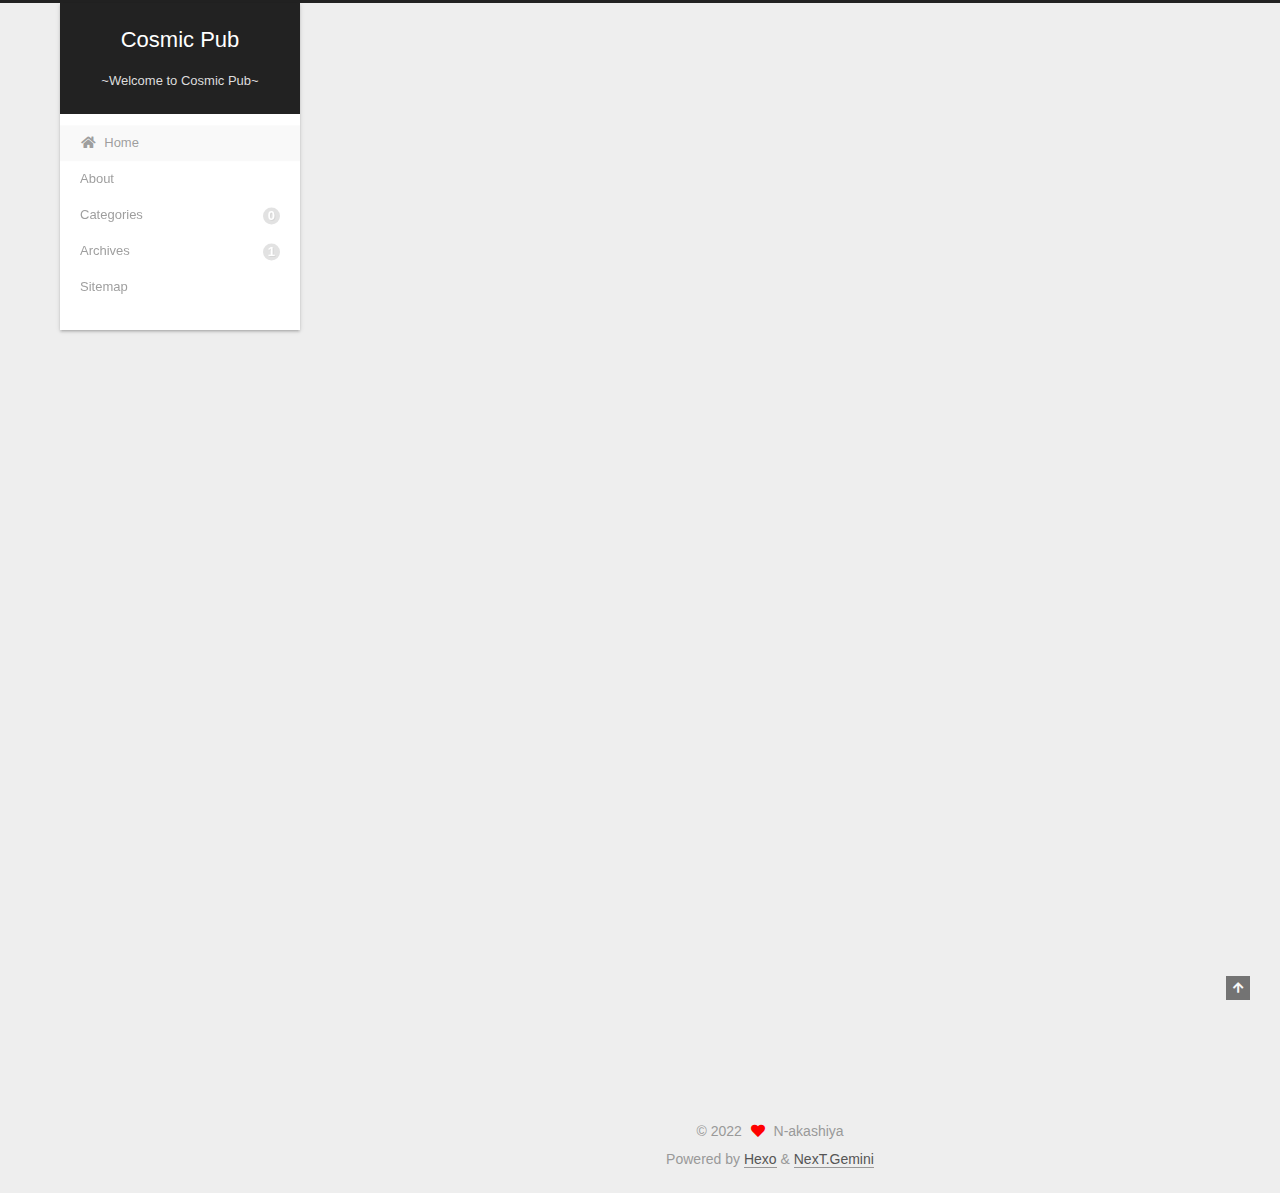
==== index.html @ 8279126f "Site updated: 2022-11-14 23:24:23" ====
<!DOCTYPE html>
<html lang="en">
<head>
  <meta charset="UTF-8">
<meta name="viewport" content="width=device-width, initial-scale=1, maximum-scale=2">
<meta name="theme-color" content="#222">
<meta name="generator" content="Hexo 6.3.0">
  <link rel="apple-touch-icon" sizes="180x180" href="/images/apple-touch-icon-next.png">
  <link rel="icon" type="image/png" sizes="32x32" href="/images/favicon-32x32-next.png">
  <link rel="icon" type="image/png" sizes="16x16" href="/images/favicon-16x16-next.png">
  <link rel="mask-icon" href="/images/logo.svg" color="#222">

<link rel="stylesheet" href="/css/main.css">


<link rel="stylesheet" href="/lib/font-awesome/css/all.min.css">

<script id="hexo-configurations">
    var NexT = window.NexT || {};
    var CONFIG = {"hostname":"example.com","root":"/","scheme":"Gemini","version":"7.8.0","exturl":false,"sidebar":{"position":"left","display":"post","padding":18,"offset":12,"onmobile":false},"copycode":{"enable":false,"show_result":false,"style":null},"back2top":{"enable":true,"sidebar":false,"scrollpercent":false},"bookmark":{"enable":false,"color":"#222","save":"auto"},"fancybox":false,"mediumzoom":false,"lazyload":false,"pangu":false,"comments":{"style":"tabs","active":null,"storage":true,"lazyload":false,"nav":null},"algolia":{"hits":{"per_page":10},"labels":{"input_placeholder":"Search for Posts","hits_empty":"We didn't find any results for the search: ${query}","hits_stats":"${hits} results found in ${time} ms"}},"localsearch":{"enable":false,"trigger":"auto","top_n_per_article":1,"unescape":false,"preload":false},"motion":{"enable":true,"async":false,"transition":{"post_block":"fadeIn","post_header":"slideDownIn","post_body":"slideDownIn","coll_header":"slideLeftIn","sidebar":"slideUpIn"}}};
  </script>

  <meta name="description" content="Keep your eyes open, even when the sun is blazing">
<meta property="og:type" content="website">
<meta property="og:title" content="Cosmic Pub">
<meta property="og:url" content="http://example.com/index.html">
<meta property="og:site_name" content="Cosmic Pub">
<meta property="og:description" content="Keep your eyes open, even when the sun is blazing">
<meta property="og:locale" content="en_US">
<meta property="article:author" content="N-akashiya">
<meta name="twitter:card" content="summary">

<link rel="canonical" href="http://example.com/">


<script id="page-configurations">
  // https://hexo.io/docs/variables.html
  CONFIG.page = {
    sidebar: "",
    isHome : true,
    isPost : false,
    lang   : 'en'
  };
</script>

  <title>Cosmic Pub</title>
  






  <noscript>
  <style>
  .use-motion .brand,
  .use-motion .menu-item,
  .sidebar-inner,
  .use-motion .post-block,
  .use-motion .pagination,
  .use-motion .comments,
  .use-motion .post-header,
  .use-motion .post-body,
  .use-motion .collection-header { opacity: initial; }

  .use-motion .site-title,
  .use-motion .site-subtitle {
    opacity: initial;
    top: initial;
  }

  .use-motion .logo-line-before i { left: initial; }
  .use-motion .logo-line-after i { right: initial; }
  </style>
</noscript>

</head>

<body itemscope itemtype="http://schema.org/WebPage">
  <div class="container use-motion">
    <div class="headband"></div>

    <header class="header" itemscope itemtype="http://schema.org/WPHeader">
      <div class="header-inner"><div class="site-brand-container">
  <div class="site-nav-toggle">
    <div class="toggle" aria-label="Toggle navigation bar">
      <span class="toggle-line toggle-line-first"></span>
      <span class="toggle-line toggle-line-middle"></span>
      <span class="toggle-line toggle-line-last"></span>
    </div>
  </div>

  <div class="site-meta">

    <a href="/" class="brand" rel="start">
      <span class="logo-line-before"><i></i></span>
      <h1 class="site-title">Cosmic Pub</h1>
      <span class="logo-line-after"><i></i></span>
    </a>
      <p class="site-subtitle" itemprop="description">~Welcome to Cosmic Pub~</p>
  </div>

  <div class="site-nav-right">
    <div class="toggle popup-trigger">
    </div>
  </div>
</div>




<nav class="site-nav">
  <ul id="menu" class="main-menu menu">
        <li class="menu-item menu-item-home">

    <a href="/" rel="section"><i class="fa fa-home fa-fw"></i>Home</a>

  </li>
        <li class="menu-item menu-item-about">

    <a href="/about/" rel="section"><i class="user fa-fw"></i>About</a>

  </li>
        <li class="menu-item menu-item-categories">

    <a href="/categories/" rel="section"><i class="th fa-fw"></i>Categories<span class="badge">0</span></a>

  </li>
        <li class="menu-item menu-item-archives">

    <a href="/archives/" rel="section"><i class="archive fa-fw"></i>Archives<span class="badge">1</span></a>

  </li>
        <li class="menu-item menu-item-sitemap">

    <a href="/sitemap.xml" rel="section"><i class="sitemap fa-fw"></i>Sitemap</a>

  </li>
  </ul>
</nav>




</div>
    </header>

    
  <div class="back-to-top">
    <i class="fa fa-arrow-up"></i>
    <span>0%</span>
  </div>


    <main class="main">
      <div class="main-inner">
        <div class="content-wrap">
          

          <div class="content index posts-expand">
            
      
  
  
  <article itemscope itemtype="http://schema.org/Article" class="post-block" lang="en">
    <link itemprop="mainEntityOfPage" href="http://example.com/2022/11/14/hello-world/">

    <span hidden itemprop="author" itemscope itemtype="http://schema.org/Person">
      <meta itemprop="image" content="/%5Cavatar.jpg">
      <meta itemprop="name" content="N-akashiya">
      <meta itemprop="description" content="Keep your eyes open, even when the sun is blazing">
    </span>

    <span hidden itemprop="publisher" itemscope itemtype="http://schema.org/Organization">
      <meta itemprop="name" content="Cosmic Pub">
    </span>
      <header class="post-header">
        <h2 class="post-title" itemprop="name headline">
          
            <a href="/2022/11/14/hello-world/" class="post-title-link" itemprop="url">Hello World</a>
        </h2>

        <div class="post-meta">
            <span class="post-meta-item">
              <span class="post-meta-item-icon">
                <i class="far fa-calendar"></i>
              </span>
              <span class="post-meta-item-text">Posted on</span>

              <time title="Created: 2022-11-14 16:41:25" itemprop="dateCreated datePublished" datetime="2022-11-14T16:41:25+08:00">2022-11-14</time>
            </span>

          

        </div>
      </header>

    
    
    
    <div class="post-body" itemprop="articleBody">

      
          <p>Welcome to <a target="_blank" rel="noopener" href="https://hexo.io/">Hexo</a>! This is your very first post. Check <a target="_blank" rel="noopener" href="https://hexo.io/docs/">documentation</a> for more info. If you get any problems when using Hexo, you can find the answer in <a target="_blank" rel="noopener" href="https://hexo.io/docs/troubleshooting.html">troubleshooting</a> or you can ask me on <a target="_blank" rel="noopener" href="https://github.com/hexojs/hexo/issues">GitHub</a>.</p>
<h2 id="Quick-Start"><a href="#Quick-Start" class="headerlink" title="Quick Start"></a>Quick Start</h2><h3 id="Create-a-new-post"><a href="#Create-a-new-post" class="headerlink" title="Create a new post"></a>Create a new post</h3><figure class="highlight bash"><table><tr><td class="gutter"><pre><span class="line">1</span><br></pre></td><td class="code"><pre><span class="line">$ hexo new <span class="string">&quot;My New Post&quot;</span></span><br></pre></td></tr></table></figure>

<p>More info: <a target="_blank" rel="noopener" href="https://hexo.io/docs/writing.html">Writing</a></p>
<h3 id="Run-server"><a href="#Run-server" class="headerlink" title="Run server"></a>Run server</h3><figure class="highlight bash"><table><tr><td class="gutter"><pre><span class="line">1</span><br></pre></td><td class="code"><pre><span class="line">$ hexo server</span><br></pre></td></tr></table></figure>

<p>More info: <a target="_blank" rel="noopener" href="https://hexo.io/docs/server.html">Server</a></p>
<h3 id="Generate-static-files"><a href="#Generate-static-files" class="headerlink" title="Generate static files"></a>Generate static files</h3><figure class="highlight bash"><table><tr><td class="gutter"><pre><span class="line">1</span><br></pre></td><td class="code"><pre><span class="line">$ hexo generate</span><br></pre></td></tr></table></figure>

<p>More info: <a target="_blank" rel="noopener" href="https://hexo.io/docs/generating.html">Generating</a></p>
<h3 id="Deploy-to-remote-sites"><a href="#Deploy-to-remote-sites" class="headerlink" title="Deploy to remote sites"></a>Deploy to remote sites</h3><figure class="highlight bash"><table><tr><td class="gutter"><pre><span class="line">1</span><br></pre></td><td class="code"><pre><span class="line">$ hexo deploy</span><br></pre></td></tr></table></figure>

<p>More info: <a target="_blank" rel="noopener" href="https://hexo.io/docs/one-command-deployment.html">Deployment</a></p>

      
    </div>

    
    
    
      <footer class="post-footer">
        <div class="post-eof"></div>
      </footer>
  </article>
  
  
  


  



          </div>
          

<script>
  window.addEventListener('tabs:register', () => {
    let { activeClass } = CONFIG.comments;
    if (CONFIG.comments.storage) {
      activeClass = localStorage.getItem('comments_active') || activeClass;
    }
    if (activeClass) {
      let activeTab = document.querySelector(`a[href="#comment-${activeClass}"]`);
      if (activeTab) {
        activeTab.click();
      }
    }
  });
  if (CONFIG.comments.storage) {
    window.addEventListener('tabs:click', event => {
      if (!event.target.matches('.tabs-comment .tab-content .tab-pane')) return;
      let commentClass = event.target.classList[1];
      localStorage.setItem('comments_active', commentClass);
    });
  }
</script>

        </div>
          
  
  <div class="toggle sidebar-toggle">
    <span class="toggle-line toggle-line-first"></span>
    <span class="toggle-line toggle-line-middle"></span>
    <span class="toggle-line toggle-line-last"></span>
  </div>

  <aside class="sidebar">
    <div class="sidebar-inner">

      <ul class="sidebar-nav motion-element">
        <li class="sidebar-nav-toc">
          Table of Contents
        </li>
        <li class="sidebar-nav-overview">
          Overview
        </li>
      </ul>

      <!--noindex-->
      <div class="post-toc-wrap sidebar-panel">
      </div>
      <!--/noindex-->

      <div class="site-overview-wrap sidebar-panel">
        <div class="site-author motion-element" itemprop="author" itemscope itemtype="http://schema.org/Person">
    <img class="site-author-image" itemprop="image" alt="N-akashiya"
      src="/%5Cavatar.jpg">
  <p class="site-author-name" itemprop="name">N-akashiya</p>
  <div class="site-description" itemprop="description">Keep your eyes open, even when the sun is blazing</div>
</div>
<div class="site-state-wrap motion-element">
  <nav class="site-state">
      <div class="site-state-item site-state-posts">
          <a href="/archives/">
        
          <span class="site-state-item-count">1</span>
          <span class="site-state-item-name">posts</span>
        </a>
      </div>
  </nav>
</div>



      </div>

    </div>
  </aside>
  <div id="sidebar-dimmer"></div>


      </div>
    </main>

    <footer class="footer">
      <div class="footer-inner">
        

        

<div class="copyright">
  
  &copy; 
  <span itemprop="copyrightYear">2022</span>
  <span class="with-love">
    <i class="fa fa-heart"></i>
  </span>
  <span class="author" itemprop="copyrightHolder">N-akashiya</span>
</div>
  <div class="powered-by">Powered by <a href="https://hexo.io/" class="theme-link" rel="noopener" target="_blank">Hexo</a> & <a href="https://theme-next.org/" class="theme-link" rel="noopener" target="_blank">NexT.Gemini</a>
  </div>

        








      </div>
    </footer>
  </div>

  
  <script src="/lib/anime.min.js"></script>
  <script src="/lib/velocity/velocity.min.js"></script>
  <script src="/lib/velocity/velocity.ui.min.js"></script>

<script src="/js/utils.js"></script>

<script src="/js/motion.js"></script>


<script src="/js/schemes/pisces.js"></script>


<script src="/js/next-boot.js"></script>




  















  

  

</body>
</html>
---- css/main.css ----
:root {
  --body-bg-color: #eee;
  --content-bg-color: #fff;
  --card-bg-color: #f5f5f5;
  --text-color: #555;
  --blockquote-color: #666;
  --link-color: #555;
  --link-hover-color: #222;
  --brand-color: #fff;
  --brand-hover-color: #fff;
  --table-row-odd-bg-color: #f9f9f9;
  --table-row-hover-bg-color: #f5f5f5;
  --menu-item-bg-color: #f5f5f5;
  --btn-default-bg: #fff;
  --btn-default-color: #555;
  --btn-default-border-color: #555;
  --btn-default-hover-bg: #222;
  --btn-default-hover-color: #fff;
  --btn-default-hover-border-color: #222;
}
html {
  line-height: 1.15; /* 1 */
  -webkit-text-size-adjust: 100%; /* 2 */
}
body {
  margin: 0;
}
main {
  display: block;
}
h1 {
  font-size: 2em;
  margin: 0.67em 0;
}
hr {
  box-sizing: content-box; /* 1 */
  height: 0; /* 1 */
  overflow: visible; /* 2 */
}
pre {
  font-family: monospace, monospace; /* 1 */
  font-size: 1em; /* 2 */
}
a {
  background: transparent;
}
abbr[title] {
  border-bottom: none; /* 1 */
  text-decoration: underline; /* 2 */
  text-decoration: underline dotted; /* 2 */
}
b,
strong {
  font-weight: bolder;
}
code,
kbd,
samp {
  font-family: monospace, monospace; /* 1 */
  font-size: 1em; /* 2 */
}
small {
  font-size: 80%;
}
sub,
sup {
  font-size: 75%;
  line-height: 0;
  position: relative;
  vertical-align: baseline;
}
sub {
  bottom: -0.25em;
}
sup {
  top: -0.5em;
}
img {
  border-style: none;
}
button,
input,
optgroup,
select,
textarea {
  font-family: inherit; /* 1 */
  font-size: 100%; /* 1 */
  line-height: 1.15; /* 1 */
  margin: 0; /* 2 */
}
button,
input {
/* 1 */
  overflow: visible;
}
button,
select {
/* 1 */
  text-transform: none;
}
button,
[type='button'],
[type='reset'],
[type='submit'] {
  -webkit-appearance: button;
}
button::-moz-focus-inner,
[type='button']::-moz-focus-inner,
[type='reset']::-moz-focus-inner,
[type='submit']::-moz-focus-inner {
  border-style: none;
  padding: 0;
}
button:-moz-focusring,
[type='button']:-moz-focusring,
[type='reset']:-moz-focusring,
[type='submit']:-moz-focusring {
  outline: 1px dotted ButtonText;
}
fieldset {
  padding: 0.35em 0.75em 0.625em;
}
legend {
  box-sizing: border-box; /* 1 */
  color: inherit; /* 2 */
  display: table; /* 1 */
  max-width: 100%; /* 1 */
  padding: 0; /* 3 */
  white-space: normal; /* 1 */
}
progress {
  vertical-align: baseline;
}
textarea {
  overflow: auto;
}
[type='checkbox'],
[type='radio'] {
  box-sizing: border-box; /* 1 */
  padding: 0; /* 2 */
}
[type='number']::-webkit-inner-spin-button,
[type='number']::-webkit-outer-spin-button {
  height: auto;
}
[type='search'] {
  outline-offset: -2px; /* 2 */
  -webkit-appearance: textfield; /* 1 */
}
[type='search']::-webkit-search-decoration {
  -webkit-appearance: none;
}
::-webkit-file-upload-button {
  font: inherit; /* 2 */
  -webkit-appearance: button; /* 1 */
}
details {
  display: block;
}
summary {
  display: list-item;
}
template {
  display: none;
}
[hidden] {
  display: none;
}
::selection {
  background: #262a30;
  color: #eee;
}
html,
body {
  height: 100%;
}
body {
  background: var(--body-bg-color);
  color: var(--text-color);
  font-family: 'Lato', "PingFang SC", "Microsoft YaHei", sans-serif;
  font-size: 1em;
  line-height: 2;
}
@media (max-width: 991px) {
  body {
    padding-left: 0 !important;
    padding-right: 0 !important;
  }
}
h1,
h2,
h3,
h4,
h5,
h6 {
  font-family: 'Lato', "PingFang SC", "Microsoft YaHei", sans-serif;
  font-weight: bold;
  line-height: 1.5;
  margin: 20px 0 15px;
}
h1 {
  font-size: 1.5em;
}
h2 {
  font-size: 1.375em;
}
h3 {
  font-size: 1.25em;
}
h4 {
  font-size: 1.125em;
}
h5 {
  font-size: 1em;
}
h6 {
  font-size: 0.875em;
}
p {
  margin: 0 0 20px 0;
}
a,
span.exturl {
  border-bottom: 1px solid #999;
  color: var(--link-color);
  outline: 0;
  text-decoration: none;
  overflow-wrap: break-word;
  word-wrap: break-word;
  cursor: pointer;
}
a:hover,
span.exturl:hover {
  border-bottom-color: var(--link-hover-color);
  color: var(--link-hover-color);
}
iframe,
img,
video {
  display: block;
  margin-left: auto;
  margin-right: auto;
  max-width: 100%;
}
hr {
  background-image: repeating-linear-gradient(-45deg, #ddd, #ddd 4px, transparent 4px, transparent 8px);
  border: 0;
  height: 3px;
  margin: 40px 0;
}
blockquote {
  border-left: 4px solid #ddd;
  color: var(--blockquote-color);
  margin: 0;
  padding: 0 15px;
}
blockquote cite::before {
  content: '-';
  padding: 0 5px;
}
dt {
  font-weight: bold;
}
dd {
  margin: 0;
  padding: 0;
}
kbd {
  background-color: #f5f5f5;
  background-image: linear-gradient(#eee, #fff, #eee);
  border: 1px solid #ccc;
  border-radius: 0.2em;
  box-shadow: 0.1em 0.1em 0.2em rgba(0,0,0,0.1);
  color: #555;
  font-family: inherit;
  padding: 0.1em 0.3em;
  white-space: nowrap;
}
.table-container {
  overflow: auto;
}
table {
  border-collapse: collapse;
  border-spacing: 0;
  font-size: 0.875em;
  margin: 0 0 20px 0;
  width: 100%;
}
tbody tr:nth-of-type(odd) {
  background: var(--table-row-odd-bg-color);
}
tbody tr:hover {
  background: var(--table-row-hover-bg-color);
}
caption,
th,
td {
  font-weight: normal;
  padding: 8px;
  vertical-align: middle;
}
th,
td {
  border: 1px solid #ddd;
  border-bottom: 3px solid #ddd;
}
th {
  font-weight: 700;
  padding-bottom: 10px;
}
td {
  border-bottom-width: 1px;
}
.btn {
  background: var(--btn-default-bg);
  border: 2px solid var(--btn-default-border-color);
  border-radius: 2px;
  color: var(--btn-default-color);
  display: inline-block;
  font-size: 0.875em;
  line-height: 2;
  padding: 0 20px;
  text-decoration: none;
  transition-property: background-color;
  transition-delay: 0s;
  transition-duration: 0.2s;
  transition-timing-function: ease-in-out;
}
.btn:hover {
  background: var(--btn-default-hover-bg);
  border-color: var(--btn-default-hover-border-color);
  color: var(--btn-default-hover-color);
}
.btn + .btn {
  margin: 0 0 8px 8px;
}
.btn .fa-fw {
  text-align: left;
  width: 1.285714285714286em;
}
.toggle {
  line-height: 0;
}
.toggle .toggle-line {
  background: #fff;
  display: inline-block;
  height: 2px;
  left: 0;
  position: relative;
  top: 0;
  transition: all 0.4s;
  vertical-align: top;
  width: 100%;
}
.toggle .toggle-line:not(:first-child) {
  margin-top: 3px;
}
.toggle.toggle-arrow .toggle-line-first {
  left: 50%;
  top: 2px;
  transform: rotate(45deg);
  width: 50%;
}
.toggle.toggle-arrow .toggle-line-middle {
  left: 2px;
  width: 90%;
}
.toggle.toggle-arrow .toggle-line-last {
  left: 50%;
  top: -2px;
  transform: rotate(-45deg);
  width: 50%;
}
.toggle.toggle-close .toggle-line-first {
  transform: rotate(-45deg);
  top: 5px;
}
.toggle.toggle-close .toggle-line-middle {
  opacity: 0;
}
.toggle.toggle-close .toggle-line-last {
  transform: rotate(45deg);
  top: -5px;
}
.highlight,
pre {
  background: #f7f7f7;
  color: #4d4d4c;
  line-height: 1.6;
  margin: 0 auto 20px;
}
pre,
code {
  font-family: consolas, Menlo, monospace, "PingFang SC", "Microsoft YaHei";
}
code {
  background: #eee;
  border-radius: 3px;
  color: #555;
  padding: 2px 4px;
  overflow-wrap: break-word;
  word-wrap: break-word;
}
.highlight *::selection {
  background: #d6d6d6;
}
.highlight pre {
  border: 0;
  margin: 0;
  padding: 10px 0;
}
.highlight table {
  border: 0;
  margin: 0;
  width: auto;
}
.highlight td {
  border: 0;
  padding: 0;
}
.highlight figcaption {
  background: #eff2f3;
  color: #4d4d4c;
  display: flex;
  font-size: 0.875em;
  justify-content: space-between;
  line-height: 1.2;
  padding: 0.5em;
}
.highlight figcaption a {
  color: #4d4d4c;
}
.highlight figcaption a:hover {
  border-bottom-color: #4d4d4c;
}
.highlight .gutter {
  -moz-user-select: none;
  -ms-user-select: none;
  -webkit-user-select: none;
  user-select: none;
}
.highlight .gutter pre {
  background: #eff2f3;
  color: #869194;
  padding-left: 10px;
  padding-right: 10px;
  text-align: right;
}
.highlight .code pre {
  background: #f7f7f7;
  padding-left: 10px;
  width: 100%;
}
.gist table {
  width: auto;
}
.gist table td {
  border: 0;
}
pre {
  overflow: auto;
  padding: 10px;
}
pre code {
  background: none;
  color: #4d4d4c;
  font-size: 0.875em;
  padding: 0;
  text-shadow: none;
}
pre .deletion {
  background: #fdd;
}
pre .addition {
  background: #dfd;
}
pre .meta {
  color: #eab700;
  -moz-user-select: none;
  -ms-user-select: none;
  -webkit-user-select: none;
  user-select: none;
}
pre .comment {
  color: #8e908c;
}
pre .variable,
pre .attribute,
pre .tag,
pre .name,
pre .regexp,
pre .ruby .constant,
pre .xml .tag .title,
pre .xml .pi,
pre .xml .doctype,
pre .html .doctype,
pre .css .id,
pre .css .class,
pre .css .pseudo {
  color: #c82829;
}
pre .number,
pre .preprocessor,
pre .built_in,
pre .builtin-name,
pre .literal,
pre .params,
pre .constant,
pre .command {
  color: #f5871f;
}
pre .ruby .class .title,
pre .css .rules .attribute,
pre .string,
pre .symbol,
pre .value,
pre .inheritance,
pre .header,
pre .ruby .symbol,
pre .xml .cdata,
pre .special,
pre .formula {
  color: #718c00;
}
pre .title,
pre .css .hexcolor {
  color: #3e999f;
}
pre .function,
pre .python .decorator,
pre .python .title,
pre .ruby .function .title,
pre .ruby .title .keyword,
pre .perl .sub,
pre .javascript .title,
pre .coffeescript .title {
  color: #4271ae;
}
pre .keyword,
pre .javascript .function {
  color: #8959a8;
}
.blockquote-center {
  border-left: none;
  margin: 40px 0;
  padding: 0;
  position: relative;
  text-align: center;
}
.blockquote-center .fa {
  display: block;
  opacity: 0.6;
  position: absolute;
  width: 100%;
}
.blockquote-center .fa-quote-left {
  border-top: 1px solid #ccc;
  text-align: left;
  top: -20px;
}
.blockquote-center .fa-quote-right {
  border-bottom: 1px solid #ccc;
  text-align: right;
  bottom: -20px;
}
.blockquote-center p,
.blockquote-center div {
  text-align: center;
}
.post-body .group-picture img {
  margin: 0 auto;
  padding: 0 3px;
}
.group-picture-row {
  margin-bottom: 6px;
  overflow: hidden;
}
.group-picture-column {
  float: left;
  margin-bottom: 10px;
}
.post-body .label {
  color: #555;
  display: inline;
  padding: 0 2px;
}
.post-body .label.default {
  background: #f0f0f0;
}
.post-body .label.primary {
  background: #efe6f7;
}
.post-body .label.info {
  background: #e5f2f8;
}
.post-body .label.success {
  background: #e7f4e9;
}
.post-body .label.warning {
  background: #fcf6e1;
}
.post-body .label.danger {
  background: #fae8eb;
}
.post-body .tabs {
  margin-bottom: 20px;
}
.post-body .tabs,
.tabs-comment {
  display: block;
  padding-top: 10px;
  position: relative;
}
.post-body .tabs ul.nav-tabs,
.tabs-comment ul.nav-tabs {
  display: flex;
  flex-wrap: wrap;
  margin: 0;
  margin-bottom: -1px;
  padding: 0;
}
@media (max-width: 413px) {
  .post-body .tabs ul.nav-tabs,
  .tabs-comment ul.nav-tabs {
    display: block;
    margin-bottom: 5px;
  }
}
.post-body .tabs ul.nav-tabs li.tab,
.tabs-comment ul.nav-tabs li.tab {
  border-bottom: 1px solid #ddd;
  border-left: 1px solid transparent;
  border-right: 1px solid transparent;
  border-top: 3px solid transparent;
  flex-grow: 1;
  list-style-type: none;
  border-radius: 0 0 0 0;
}
@media (max-width: 413px) {
  .post-body .tabs ul.nav-tabs li.tab,
  .tabs-comment ul.nav-tabs li.tab {
    border-bottom: 1px solid transparent;
    border-left: 3px solid transparent;
    border-right: 1px solid transparent;
    border-top: 1px solid transparent;
  }
}
@media (max-width: 413px) {
  .post-body .tabs ul.nav-tabs li.tab,
  .tabs-comment ul.nav-tabs li.tab {
    border-radius: 0;
  }
}
.post-body .tabs ul.nav-tabs li.tab a,
.tabs-comment ul.nav-tabs li.tab a {
  border-bottom: initial;
  display: block;
  line-height: 1.8;
  outline: 0;
  padding: 0.25em 0.75em;
  text-align: center;
  transition-delay: 0s;
  transition-duration: 0.2s;
  transition-timing-function: ease-out;
}
.post-body .tabs ul.nav-tabs li.tab a i,
.tabs-comment ul.nav-tabs li.tab a i {
  width: 1.285714285714286em;
}
.post-body .tabs ul.nav-tabs li.tab.active,
.tabs-comment ul.nav-tabs li.tab.active {
  border-bottom: 1px solid transparent;
  border-left: 1px solid #ddd;
  border-right: 1px solid #ddd;
  border-top: 3px solid #fc6423;
}
@media (max-width: 413px) {
  .post-body .tabs ul.nav-tabs li.tab.active,
  .tabs-comment ul.nav-tabs li.tab.active {
    border-bottom: 1px solid #ddd;
    border-left: 3px solid #fc6423;
    border-right: 1px solid #ddd;
    border-top: 1px solid #ddd;
  }
}
.post-body .tabs ul.nav-tabs li.tab.active a,
.tabs-comment ul.nav-tabs li.tab.active a {
  color: var(--link-color);
  cursor: default;
}
.post-body .tabs .tab-content .tab-pane,
.tabs-comment .tab-content .tab-pane {
  border: 1px solid #ddd;
  border-top: 0;
  padding: 20px 20px 0 20px;
  border-radius: 0;
}
.post-body .tabs .tab-content .tab-pane:not(.active),
.tabs-comment .tab-content .tab-pane:not(.active) {
  display: none;
}
.post-body .tabs .tab-content .tab-pane.active,
.tabs-comment .tab-content .tab-pane.active {
  display: block;
}
.post-body .tabs .tab-content .tab-pane.active:nth-of-type(1),
.tabs-comment .tab-content .tab-pane.active:nth-of-type(1) {
  border-radius: 0 0 0 0;
}
@media (max-width: 413px) {
  .post-body .tabs .tab-content .tab-pane.active:nth-of-type(1),
  .tabs-comment .tab-content .tab-pane.active:nth-of-type(1) {
    border-radius: 0;
  }
}
.post-body .note {
  border-radius: 3px;
  margin-bottom: 20px;
  padding: 1em;
  position: relative;
  border: 1px solid #eee;
  border-left-width: 5px;
}
.post-body .note h2,
.post-body .note h3,
.post-body .note h4,
.post-body .note h5,
.post-body .note h6 {
  margin-top: 0;
  border-bottom: initial;
  margin-bottom: 0;
  padding-top: 0;
}
.post-body .note p:first-child,
.post-body .note ul:first-child,
.post-body .note ol:first-child,
.post-body .note table:first-child,
.post-body .note pre:first-child,
.post-body .note blockquote:first-child,
.post-body .note img:first-child {
  margin-top: 0;
}
.post-body .note p:last-child,
.post-body .note ul:last-child,
.post-body .note ol:last-child,
.post-body .note table:last-child,
.post-body .note pre:last-child,
.post-body .note blockquote:last-child,
.post-body .note img:last-child {
  margin-bottom: 0;
}
.post-body .note.default {
  border-left-color: #777;
}
.post-body .note.default h2,
.post-body .note.default h3,
.post-body .note.default h4,
.post-body .note.default h5,
.post-body .note.default h6 {
  color: #777;
}
.post-body .note.primary {
  border-left-color: #6f42c1;
}
.post-body .note.primary h2,
.post-body .note.primary h3,
.post-body .note.primary h4,
.post-body .note.primary h5,
.post-body .note.primary h6 {
  color: #6f42c1;
}
.post-body .note.info {
  border-left-color: #428bca;
}
.post-body .note.info h2,
.post-body .note.info h3,
.post-body .note.info h4,
.post-body .note.info h5,
.post-body .note.info h6 {
  color: #428bca;
}
.post-body .note.success {
  border-left-color: #5cb85c;
}
.post-body .note.success h2,
.post-body .note.success h3,
.post-body .note.success h4,
.post-body .note.success h5,
.post-body .note.success h6 {
  color: #5cb85c;
}
.post-body .note.warning {
  border-left-color: #f0ad4e;
}
.post-body .note.warning h2,
.post-body .note.warning h3,
.post-body .note.warning h4,
.post-body .note.warning h5,
.post-body .note.warning h6 {
  color: #f0ad4e;
}
.post-body .note.danger {
  border-left-color: #d9534f;
}
.post-body .note.danger h2,
.post-body .note.danger h3,
.post-body .note.danger h4,
.post-body .note.danger h5,
.post-body .note.danger h6 {
  color: #d9534f;
}
.pagination .prev,
.pagination .next,
.pagination .page-number,
.pagination .space {
  display: inline-block;
  margin: 0 10px;
  padding: 0 11px;
  position: relative;
  top: -1px;
}
@media (max-width: 767px) {
  .pagination .prev,
  .pagination .next,
  .pagination .page-number,
  .pagination .space {
    margin: 0 5px;
  }
}
.pagination {
  border-top: 1px solid #eee;
  margin: 120px 0 0;
  text-align: center;
}
.pagination .prev,
.pagination .next,
.pagination .page-number {
  border-bottom: 0;
  border-top: 1px solid #eee;
  transition-property: border-color;
  transition-delay: 0s;
  transition-duration: 0.2s;
  transition-timing-function: ease-in-out;
}
.pagination .prev:hover,
.pagination .next:hover,
.pagination .page-number:hover {
  border-top-color: #222;
}
.pagination .space {
  margin: 0;
  padding: 0;
}
.pagination .prev {
  margin-left: 0;
}
.pagination .next {
  margin-right: 0;
}
.pagination .page-number.current {
  background: #ccc;
  border-top-color: #ccc;
  color: #fff;
}
@media (max-width: 767px) {
  .pagination {
    border-top: none;
  }
  .pagination .prev,
  .pagination .next,
  .pagination .page-number {
    border-bottom: 1px solid #eee;
    border-top: 0;
    margin-bottom: 10px;
    padding: 0 10px;
  }
  .pagination .prev:hover,
  .pagination .next:hover,
  .pagination .page-number:hover {
    border-bottom-color: #222;
  }
}
.comments {
  margin-top: 60px;
  overflow: hidden;
}
.comment-button-group {
  display: flex;
  flex-wrap: wrap-reverse;
  justify-content: center;
  margin: 1em 0;
}
.comment-button-group .comment-button {
  margin: 0.1em 0.2em;
}
.comment-button-group .comment-button.active {
  background: var(--btn-default-hover-bg);
  border-color: var(--btn-default-hover-border-color);
  color: var(--btn-default-hover-color);
}
.comment-position {
  display: none;
}
.comment-position.active {
  display: block;
}
.tabs-comment {
  background: var(--content-bg-color);
  margin-top: 4em;
  padding-top: 0;
}
.tabs-comment .comments {
  border: 0;
  box-shadow: none;
  margin-top: 0;
  padding-top: 0;
}
.container {
  min-height: 100%;
  position: relative;
}
.main-inner {
  margin: 0 auto;
  width: calc(100% - 20px);
}
@media (min-width: 1200px) {
  .main-inner {
    width: 1160px;
  }
}
@media (min-width: 1600px) {
  .main-inner {
    width: 73%;
  }
}
@media (max-width: 767px) {
  .content-wrap {
    padding: 0 20px;
  }
}
.header {
  background: transparent;
}
.header-inner {
  margin: 0 auto;
  width: calc(100% - 20px);
}
@media (min-width: 1200px) {
  .header-inner {
    width: 1160px;
  }
}
@media (min-width: 1600px) {
  .header-inner {
    width: 73%;
  }
}
.site-brand-container {
  display: flex;
  flex-shrink: 0;
  padding: 0 10px;
}
.headband {
  background: #222;
  height: 3px;
}
.site-meta {
  flex-grow: 1;
  text-align: center;
}
@media (max-width: 767px) {
  .site-meta {
    text-align: center;
  }
}
.brand {
  border-bottom: none;
  color: var(--brand-color);
  display: inline-block;
  line-height: 1.375em;
  padding: 0 40px;
  position: relative;
}
.brand:hover {
  color: var(--brand-hover-color);
}
.site-title {
  font-family: 'Lato', "PingFang SC", "Microsoft YaHei", sans-serif;
  font-size: 1.375em;
  font-weight: normal;
  margin: 0;
}
.site-subtitle {
  color: #ddd;
  font-size: 0.8125em;
  margin: 10px 0;
}
.use-motion .brand {
  opacity: 0;
}
.use-motion .site-title,
.use-motion .site-subtitle,
.use-motion .custom-logo-image {
  opacity: 0;
  position: relative;
  top: -10px;
}
.site-nav-toggle,
.site-nav-right {
  display: none;
}
@media (max-width: 767px) {
  .site-nav-toggle,
  .site-nav-right {
    display: flex;
    flex-direction: column;
    justify-content: center;
  }
}
.site-nav-toggle .toggle,
.site-nav-right .toggle {
  color: var(--text-color);
  padding: 10px;
  width: 22px;
}
.site-nav-toggle .toggle .toggle-line,
.site-nav-right .toggle .toggle-line {
  background: var(--text-color);
  border-radius: 1px;
}
.site-nav {
  display: block;
}
@media (max-width: 767px) {
  .site-nav {
    clear: both;
    display: none;
  }
}
.site-nav.site-nav-on {
  display: block;
}
.menu {
  margin-top: 20px;
  padding-left: 0;
  text-align: center;
}
.menu-item {
  display: inline-block;
  list-style: none;
  margin: 0 10px;
}
@media (max-width: 767px) {
  .menu-item {
    display: block;
    margin-top: 10px;
  }
  .menu-item.menu-item-search {
    display: none;
  }
}
.menu-item a,
.menu-item span.exturl {
  border-bottom: 0;
  display: block;
  font-size: 0.8125em;
  transition-property: border-color;
  transition-delay: 0s;
  transition-duration: 0.2s;
  transition-timing-function: ease-in-out;
}
@media (hover: none) {
  .menu-item a:hover,
  .menu-item span.exturl:hover {
    border-bottom-color: transparent !important;
  }
}
.menu-item .fa,
.menu-item .fab,
.menu-item .far,
.menu-item .fas {
  margin-right: 8px;
}
.menu-item .badge {
  display: inline-block;
  font-weight: bold;
  line-height: 1;
  margin-left: 0.35em;
  margin-top: 0.35em;
  text-align: center;
  white-space: nowrap;
}
@media (max-width: 767px) {
  .menu-item .badge {
    float: right;
    margin-left: 0;
  }
}
.menu-item-active a,
.menu .menu-item a:hover,
.menu .menu-item span.exturl:hover {
  background: var(--menu-item-bg-color);
}
.use-motion .menu-item {
  opacity: 0;
}
.sidebar {
  background: #222;
  bottom: 0;
  box-shadow: inset 0 2px 6px #000;
  position: fixed;
  top: 0;
}
@media (max-width: 991px) {
  .sidebar {
    display: none;
  }
}
.sidebar-inner {
  color: #999;
  padding: 18px 10px;
  text-align: center;
}
.cc-license {
  margin-top: 10px;
  text-align: center;
}
.cc-license .cc-opacity {
  border-bottom: none;
  opacity: 0.7;
}
.cc-license .cc-opacity:hover {
  opacity: 0.9;
}
.cc-license img {
  display: inline-block;
}
.site-author-image {
  border: 1px solid #eee;
  display: block;
  margin: 0 auto;
  max-width: 120px;
  padding: 2px;
  border-radius: 50%;
}
.site-author-name {
  color: var(--text-color);
  font-weight: 600;
  margin: 0;
  text-align: center;
}
.site-description {
  color: #999;
  font-size: 0.8125em;
  margin-top: 0;
  text-align: center;
}
.links-of-author {
  margin-top: 15px;
}
.links-of-author a,
.links-of-author span.exturl {
  border-bottom-color: #555;
  display: inline-block;
  font-size: 0.8125em;
  margin-bottom: 10px;
  margin-right: 10px;
  vertical-align: middle;
}
.links-of-author a::before,
.links-of-author span.exturl::before {
  background: #33e058;
  border-radius: 50%;
  content: ' ';
  display: inline-block;
  height: 4px;
  margin-right: 3px;
  vertical-align: middle;
  width: 4px;
}
.sidebar-button {
  margin-top: 15px;
}
.sidebar-button a {
  border: 1px solid #fc6423;
  border-radius: 4px;
  color: #fc6423;
  display: inline-block;
  padding: 0 15px;
}
.sidebar-button a .fa,
.sidebar-button a .fab,
.sidebar-button a .far,
.sidebar-button a .fas {
  margin-right: 5px;
}
.sidebar-button a:hover {
  background: #fc6423;
  border: 1px solid #fc6423;
  color: #fff;
}
.sidebar-button a:hover .fa,
.sidebar-button a:hover .fab,
.sidebar-button a:hover .far,
.sidebar-button a:hover .fas {
  color: #fff;
}
.links-of-blogroll {
  font-size: 0.8125em;
  margin-top: 10px;
}
.links-of-blogroll-title {
  font-size: 0.875em;
  font-weight: 600;
  margin-top: 0;
}
.links-of-blogroll-list {
  list-style: none;
  margin: 0;
  padding: 0;
}
#sidebar-dimmer {
  display: none;
}
@media (max-width: 767px) {
  #sidebar-dimmer {
    background: #000;
    display: block;
    height: 100%;
    left: 100%;
    opacity: 0;
    position: fixed;
    top: 0;
    width: 100%;
    z-index: 1100;
  }
  .sidebar-active + #sidebar-dimmer {
    opacity: 0.7;
    transform: translateX(-100%);
    transition: opacity 0.5s;
  }
}
.sidebar-nav {
  margin: 0;
  padding-bottom: 20px;
  padding-left: 0;
}
.sidebar-nav li {
  border-bottom: 1px solid transparent;
  color: var(--text-color);
  cursor: pointer;
  display: inline-block;
  font-size: 0.875em;
}
.sidebar-nav li.sidebar-nav-overview {
  margin-left: 10px;
}
.sidebar-nav li:hover {
  color: #fc6423;
}
.sidebar-nav .sidebar-nav-active {
  border-bottom-color: #fc6423;
  color: #fc6423;
}
.sidebar-nav .sidebar-nav-active:hover {
  color: #fc6423;
}
.sidebar-panel {
  display: none;
  overflow-x: hidden;
  overflow-y: auto;
}
.sidebar-panel-active {
  display: block;
}
.sidebar-toggle {
  background: #222;
  bottom: 45px;
  cursor: pointer;
  height: 14px;
  left: 30px;
  padding: 5px;
  position: fixed;
  width: 14px;
  z-index: 1300;
}
@media (max-width: 991px) {
  .sidebar-toggle {
    left: 20px;
    opacity: 0.8;
    display: none;
  }
}
.sidebar-toggle:hover .toggle-line {
  background: #fc6423;
}
.post-toc {
  font-size: 0.875em;
}
.post-toc ol {
  list-style: none;
  margin: 0;
  padding: 0 2px 5px 10px;
  text-align: left;
}
.post-toc ol > ol {
  padding-left: 0;
}
.post-toc ol a {
  transition-property: all;
  transition-delay: 0s;
  transition-duration: 0.2s;
  transition-timing-function: ease-in-out;
}
.post-toc .nav-item {
  line-height: 1.8;
  overflow: hidden;
  text-overflow: ellipsis;
  white-space: nowrap;
}
.post-toc .nav .nav-child {
  display: none;
}
.post-toc .nav .active > .nav-child {
  display: block;
}
.post-toc .nav .active-current > .nav-child {
  display: block;
}
.post-toc .nav .active-current > .nav-child > .nav-item {
  display: block;
}
.post-toc .nav .active > a {
  border-bottom-color: #fc6423;
  color: #fc6423;
}
.post-toc .nav .active-current > a {
  color: #fc6423;
}
.post-toc .nav .active-current > a:hover {
  color: #fc6423;
}
.site-state {
  display: flex;
  justify-content: center;
  line-height: 1.4;
  margin-top: 10px;
  overflow: hidden;
  text-align: center;
  white-space: nowrap;
}
.site-state-item {
  padding: 0 15px;
}
.site-state-item:not(:first-child) {
  border-left: 1px solid #eee;
}
.site-state-item a {
  border-bottom: none;
}
.site-state-item-count {
  display: block;
  font-size: 1em;
  font-weight: 600;
  text-align: center;
}
.site-state-item-name {
  color: #999;
  font-size: 0.8125em;
}
.footer {
  color: #999;
  font-size: 0.875em;
  padding: 20px 0;
}
.footer.footer-fixed {
  bottom: 0;
  left: 0;
  position: absolute;
  right: 0;
}
.footer-inner {
  box-sizing: border-box;
  margin: 0 auto;
  text-align: center;
  width: calc(100% - 20px);
}
@media (min-width: 1200px) {
  .footer-inner {
    width: 1160px;
  }
}
@media (min-width: 1600px) {
  .footer-inner {
    width: 73%;
  }
}
.languages {
  display: inline-block;
  font-size: 1.125em;
  position: relative;
}
.languages .lang-select-label span {
  margin: 0 0.5em;
}
.languages .lang-select {
  height: 100%;
  left: 0;
  opacity: 0;
  position: absolute;
  top: 0;
  width: 100%;
}
.with-love {
  color: #ff0000;
  display: inline-block;
  margin: 0 5px;
}
.powered-by,
.theme-info {
  display: inline-block;
}
@-moz-keyframes iconAnimate {
  0%, 100% {
    transform: scale(1);
  }
  10%, 30% {
    transform: scale(0.9);
  }
  20%, 40%, 60%, 80% {
    transform: scale(1.1);
  }
  50%, 70% {
    transform: scale(1.1);
  }
}
@-webkit-keyframes iconAnimate {
  0%, 100% {
    transform: scale(1);
  }
  10%, 30% {
    transform: scale(0.9);
  }
  20%, 40%, 60%, 80% {
    transform: scale(1.1);
  }
  50%, 70% {
    transform: scale(1.1);
  }
}
@-o-keyframes iconAnimate {
  0%, 100% {
    transform: scale(1);
  }
  10%, 30% {
    transform: scale(0.9);
  }
  20%, 40%, 60%, 80% {
    transform: scale(1.1);
  }
  50%, 70% {
    transform: scale(1.1);
  }
}
@keyframes iconAnimate {
  0%, 100% {
    transform: scale(1);
  }
  10%, 30% {
    transform: scale(0.9);
  }
  20%, 40%, 60%, 80% {
    transform: scale(1.1);
  }
  50%, 70% {
    transform: scale(1.1);
  }
}
.back-to-top {
  font-size: 12px;
  text-align: center;
  transition-delay: 0s;
  transition-duration: 0.2s;
  transition-timing-function: ease-in-out;
}
.back-to-top {
  background: #222;
  bottom: -100px;
  box-sizing: border-box;
  color: #fff;
  cursor: pointer;
  left: 30px;
  opacity: 0.6;
  padding: 0 6px;
  position: fixed;
  transition-property: bottom;
  z-index: 1300;
  width: 24px;
}
.back-to-top span {
  display: none;
}
.back-to-top:hover {
  color: #fc6423;
}
.back-to-top.back-to-top-on {
  bottom: 30px;
}
@media (max-width: 991px) {
  .back-to-top {
    left: 20px;
    opacity: 0.8;
  }
}
.post-body {
  font-family: 'Lato', "PingFang SC", "Microsoft YaHei", sans-serif;
  overflow-wrap: break-word;
  word-wrap: break-word;
}
@media (min-width: 1200px) {
  .post-body {
    font-size: 1.125em;
  }
}
.post-body .exturl .fa {
  font-size: 0.875em;
  margin-left: 4px;
}
.post-body .image-caption,
.post-body .figure .caption {
  color: #999;
  font-size: 0.875em;
  font-weight: bold;
  line-height: 1;
  margin: -20px auto 15px;
  text-align: center;
}
.post-sticky-flag {
  display: inline-block;
  transform: rotate(30deg);
}
.post-button {
  margin-top: 40px;
  text-align: center;
}
.use-motion .post-block,
.use-motion .pagination,
.use-motion .comments {
  opacity: 0;
}
.use-motion .post-header {
  opacity: 0;
}
.use-motion .post-body {
  opacity: 0;
}
.use-motion .collection-header {
  opacity: 0;
}
.posts-collapse {
  margin-left: 35px;
  position: relative;
}
@media (max-width: 767px) {
  .posts-collapse {
    margin-left: 0px;
    margin-right: 0px;
  }
}
.posts-collapse .collection-title {
  font-size: 1.125em;
  position: relative;
}
.posts-collapse .collection-title::before {
  background: #999;
  border: 1px solid #fff;
  border-radius: 50%;
  content: ' ';
  height: 10px;
  left: 0;
  margin-left: -6px;
  margin-top: -4px;
  position: absolute;
  top: 50%;
  width: 10px;
}
.posts-collapse .collection-year {
  font-size: 1.5em;
  font-weight: bold;
  margin: 60px 0;
  position: relative;
}
.posts-collapse .collection-year::before {
  background: #bbb;
  border-radius: 50%;
  content: ' ';
  height: 8px;
  left: 0;
  margin-left: -4px;
  margin-top: -4px;
  position: absolute;
  top: 50%;
  width: 8px;
}
.posts-collapse .collection-header {
  display: block;
  margin: 0 0 0 20px;
}
.posts-collapse .collection-header small {
  color: #bbb;
  margin-left: 5px;
}
.posts-collapse .post-header {
  border-bottom: 1px dashed #ccc;
  margin: 30px 0;
  padding-left: 15px;
  position: relative;
  transition-property: border;
  transition-delay: 0s;
  transition-duration: 0.2s;
  transition-timing-function: ease-in-out;
}
.posts-collapse .post-header::before {
  background: #bbb;
  border: 1px solid #fff;
  border-radius: 50%;
  content: ' ';
  height: 6px;
  left: 0;
  margin-left: -4px;
  position: absolute;
  top: 0.75em;
  transition-property: background;
  width: 6px;
  transition-delay: 0s;
  transition-duration: 0.2s;
  transition-timing-function: ease-in-out;
}
.posts-collapse .post-header:hover {
  border-bottom-color: #666;
}
.posts-collapse .post-header:hover::before {
  background: #222;
}
.posts-collapse .post-meta {
  display: inline;
  font-size: 0.75em;
  margin-right: 10px;
}
.posts-collapse .post-title {
  display: inline;
}
.posts-collapse .post-title a,
.posts-collapse .post-title span.exturl {
  border-bottom: none;
  color: var(--link-color);
}
.posts-collapse .post-title .fa-external-link-alt {
  font-size: 0.875em;
  margin-left: 5px;
}
.posts-collapse::before {
  background: #f5f5f5;
  content: ' ';
  height: 100%;
  left: 0;
  margin-left: -2px;
  position: absolute;
  top: 1.25em;
  width: 4px;
}
.post-eof {
  background: #ccc;
  height: 1px;
  margin: 80px auto 60px;
  text-align: center;
  width: 8%;
}
.post-block:last-of-type .post-eof {
  display: none;
}
.content {
  padding-top: 40px;
}
@media (min-width: 992px) {
  .post-body {
    text-align: justify;
  }
}
@media (max-width: 991px) {
  .post-body {
    text-align: justify;
  }
}
.post-body h1,
.post-body h2,
.post-body h3,
.post-body h4,
.post-body h5,
.post-body h6 {
  padding-top: 10px;
}
.post-body h1 .header-anchor,
.post-body h2 .header-anchor,
.post-body h3 .header-anchor,
.post-body h4 .header-anchor,
.post-body h5 .header-anchor,
.post-body h6 .header-anchor {
  border-bottom-style: none;
  color: #ccc;
  float: right;
  margin-left: 10px;
  visibility: hidden;
}
.post-body h1 .header-anchor:hover,
.post-body h2 .header-anchor:hover,
.post-body h3 .header-anchor:hover,
.post-body h4 .header-anchor:hover,
.post-body h5 .header-anchor:hover,
.post-body h6 .header-anchor:hover {
  color: inherit;
}
.post-body h1:hover .header-anchor,
.post-body h2:hover .header-anchor,
.post-body h3:hover .header-anchor,
.post-body h4:hover .header-anchor,
.post-body h5:hover .header-anchor,
.post-body h6:hover .header-anchor {
  visibility: visible;
}
.post-body iframe,
.post-body img,
.post-body video {
  margin-bottom: 20px;
}
.post-body .video-container {
  height: 0;
  margin-bottom: 20px;
  overflow: hidden;
  padding-top: 75%;
  position: relative;
  width: 100%;
}
.post-body .video-container iframe,
.post-body .video-container object,
.post-body .video-container embed {
  height: 100%;
  left: 0;
  margin: 0;
  position: absolute;
  top: 0;
  width: 100%;
}
.post-gallery {
  align-items: center;
  display: grid;
  grid-gap: 10px;
  grid-template-columns: 1fr 1fr 1fr;
  margin-bottom: 20px;
}
@media (max-width: 767px) {
  .post-gallery {
    grid-template-columns: 1fr 1fr;
  }
}
.post-gallery a {
  border: 0;
}
.post-gallery img {
  margin: 0;
}
.posts-expand .post-header {
  font-size: 1.125em;
}
.posts-expand .post-title {
  font-size: 1.5em;
  font-weight: normal;
  margin: initial;
  text-align: center;
  overflow-wrap: break-word;
  word-wrap: break-word;
}
.posts-expand .post-title-link {
  border-bottom: none;
  color: var(--link-color);
  display: inline-block;
  position: relative;
  vertical-align: top;
}
.posts-expand .post-title-link::before {
  background: var(--link-color);
  bottom: 0;
  content: '';
  height: 2px;
  left: 0;
  position: absolute;
  transform: scaleX(0);
  visibility: hidden;
  width: 100%;
  transition-delay: 0s;
  transition-duration: 0.2s;
  transition-timing-function: ease-in-out;
}
.posts-expand .post-title-link:hover::before {
  transform: scaleX(1);
  visibility: visible;
}
.posts-expand .post-title-link .fa-external-link-alt {
  font-size: 0.875em;
  margin-left: 5px;
}
.posts-expand .post-meta {
  color: #999;
  font-family: 'Lato', "PingFang SC", "Microsoft YaHei", sans-serif;
  font-size: 0.75em;
  margin: 3px 0 60px 0;
  text-align: center;
}
.posts-expand .post-meta .post-description {
  font-size: 0.875em;
  margin-top: 2px;
}
.posts-expand .post-meta time {
  border-bottom: 1px dashed #999;
  cursor: pointer;
}
.post-meta .post-meta-item + .post-meta-item::before {
  content: '|';
  margin: 0 0.5em;
}
.post-meta-divider {
  margin: 0 0.5em;
}
.post-meta-item-icon {
  margin-right: 3px;
}
@media (max-width: 991px) {
  .post-meta-item-icon {
    display: inline-block;
  }
}
@media (max-width: 991px) {
  .post-meta-item-text {
    display: none;
  }
}
.post-nav {
  border-top: 1px solid #eee;
  display: flex;
  justify-content: space-between;
  margin-top: 15px;
  padding: 10px 5px 0;
}
.post-nav-item {
  flex: 1;
}
.post-nav-item a {
  border-bottom: none;
  display: block;
  font-size: 0.875em;
  line-height: 1.6;
  position: relative;
}
.post-nav-item a:active {
  top: 2px;
}
.post-nav-item .fa {
  font-size: 0.75em;
}
.post-nav-item:first-child {
  margin-right: 15px;
}
.post-nav-item:first-child .fa {
  margin-right: 5px;
}
.post-nav-item:last-child {
  margin-left: 15px;
  text-align: right;
}
.post-nav-item:last-child .fa {
  margin-left: 5px;
}
.rtl.post-body p,
.rtl.post-body a,
.rtl.post-body h1,
.rtl.post-body h2,
.rtl.post-body h3,
.rtl.post-body h4,
.rtl.post-body h5,
.rtl.post-body h6,
.rtl.post-body li,
.rtl.post-body ul,
.rtl.post-body ol {
  direction: rtl;
  font-family: UKIJ Ekran;
}
.rtl.post-title {
  font-family: UKIJ Ekran;
}
.post-tags {
  margin-top: 40px;
  text-align: center;
}
.post-tags a {
  display: inline-block;
  font-size: 0.8125em;
}
.post-tags a:not(:last-child) {
  margin-right: 10px;
}
.post-widgets {
  border-top: 1px solid #eee;
  margin-top: 15px;
  text-align: center;
}
.wp_rating {
  height: 20px;
  line-height: 20px;
  margin-top: 10px;
  padding-top: 6px;
  text-align: center;
}
.social-like {
  display: flex;
  font-size: 0.875em;
  justify-content: center;
  text-align: center;
}
.reward-container {
  margin: 20px auto;
  padding: 10px 0;
  text-align: center;
  width: 90%;
}
.reward-container button {
  background: transparent;
  border: 1px solid #fc6423;
  border-radius: 0;
  color: #fc6423;
  cursor: pointer;
  line-height: 2;
  outline: 0;
  padding: 0 15px;
  vertical-align: text-top;
}
.reward-container button:hover {
  background: #fc6423;
  border: 1px solid transparent;
  color: #fa9366;
}
#qr {
  padding-top: 20px;
}
#qr a {
  border: 0;
}
#qr img {
  display: inline-block;
  margin: 0.8em 2em 0 2em;
  max-width: 100%;
  width: 180px;
}
#qr p {
  text-align: center;
}
.category-all-page .category-all-title {
  text-align: center;
}
.category-all-page .category-all {
  margin-top: 20px;
}
.category-all-page .category-list {
  list-style: none;
  margin: 0;
  padding: 0;
}
.category-all-page .category-list-item {
  margin: 5px 10px;
}
.category-all-page .category-list-count {
  color: #bbb;
}
.category-all-page .category-list-count::before {
  content: ' (';
  display: inline;
}
.category-all-page .category-list-count::after {
  content: ') ';
  display: inline;
}
.category-all-page .category-list-child {
  padding-left: 10px;
}
.event-list {
  padding: 0;
}
.event-list hr {
  background: #222;
  margin: 20px 0 45px 0;
}
.event-list hr::after {
  background: #222;
  color: #fff;
  content: 'NOW';
  display: inline-block;
  font-weight: bold;
  padding: 0 5px;
  text-align: right;
}
.event-list .event {
  background: #222;
  margin: 20px 0;
  min-height: 40px;
  padding: 15px 0 15px 10px;
}
.event-list .event .event-summary {
  color: #fff;
  margin: 0;
  padding-bottom: 3px;
}
.event-list .event .event-summary::before {
  animation: dot-flash 1s alternate infinite ease-in-out;
  color: #fff;
  content: '\f111';
  display: inline-block;
  font-size: 10px;
  margin-right: 25px;
  vertical-align: middle;
  font-family: 'Font Awesome 5 Free';
  font-weight: 900;
}
.event-list .event .event-relative-time {
  color: #bbb;
  display: inline-block;
  font-size: 12px;
  font-weight: normal;
  padding-left: 12px;
}
.event-list .event .event-details {
  color: #fff;
  display: block;
  line-height: 18px;
  margin-left: 56px;
  padding-bottom: 6px;
  padding-top: 3px;
  text-indent: -24px;
}
.event-list .event .event-details::before {
  color: #fff;
  display: inline-block;
  margin-right: 9px;
  text-align: center;
  text-indent: 0;
  width: 14px;
  font-family: 'Font Awesome 5 Free';
  font-weight: 900;
}
.event-list .event .event-details.event-location::before {
  content: '\f041';
}
.event-list .event .event-details.event-duration::before {
  content: '\f017';
}
.event-list .event-past {
  background: #f5f5f5;
}
.event-list .event-past .event-summary,
.event-list .event-past .event-details {
  color: #bbb;
  opacity: 0.9;
}
.event-list .event-past .event-summary::before,
.event-list .event-past .event-details::before {
  animation: none;
  color: #bbb;
}
@-moz-keyframes dot-flash {
  from {
    opacity: 1;
    transform: scale(1);
  }
  to {
    opacity: 0;
    transform: scale(0.8);
  }
}
@-webkit-keyframes dot-flash {
  from {
    opacity: 1;
    transform: scale(1);
  }
  to {
    opacity: 0;
    transform: scale(0.8);
  }
}
@-o-keyframes dot-flash {
  from {
    opacity: 1;
    transform: scale(1);
  }
  to {
    opacity: 0;
    transform: scale(0.8);
  }
}
@keyframes dot-flash {
  from {
    opacity: 1;
    transform: scale(1);
  }
  to {
    opacity: 0;
    transform: scale(0.8);
  }
}
ul.breadcrumb {
  font-size: 0.75em;
  list-style: none;
  margin: 1em 0;
  padding: 0 2em;
  text-align: center;
}
ul.breadcrumb li {
  display: inline;
}
ul.breadcrumb li + li::before {
  content: '/\00a0';
  font-weight: normal;
  padding: 0.5em;
}
ul.breadcrumb li + li:last-child {
  font-weight: bold;
}
.tag-cloud {
  text-align: center;
}
.tag-cloud a {
  display: inline-block;
  margin: 10px;
}
.tag-cloud a:hover {
  color: var(--link-hover-color) !important;
}
.header {
  margin: 0 auto;
  position: relative;
  width: calc(100% - 20px);
}
@media (min-width: 1200px) {
  .header {
    width: 1160px;
  }
}
@media (min-width: 1600px) {
  .header {
    width: 73%;
  }
}
@media (max-width: 991px) {
  .header {
    width: auto;
  }
}
.header-inner {
  background: var(--content-bg-color);
  border-radius: initial;
  box-shadow: 0 2px 2px 0 rgba(0,0,0,0.12), 0 3px 1px -2px rgba(0,0,0,0.06), 0 1px 5px 0 rgba(0,0,0,0.12);
  overflow: hidden;
  padding: 0;
  position: absolute;
  top: 0;
  width: 240px;
}
@media (min-width: 1200px) {
  .header-inner {
    width: 240px;
  }
}
@media (max-width: 991px) {
  .header-inner {
    border-radius: initial;
    position: relative;
    width: auto;
  }
}
.main-inner {
  align-items: flex-start;
  display: flex;
  justify-content: space-between;
  flex-direction: row-reverse;
}
@media (max-width: 991px) {
  .main-inner {
    width: auto;
  }
}
.content-wrap {
  background: var(--content-bg-color);
  border-radius: initial;
  box-shadow: 0 2px 2px 0 rgba(0,0,0,0.12), 0 3px 1px -2px rgba(0,0,0,0.06), 0 1px 5px 0 rgba(0,0,0,0.12);
  box-sizing: border-box;
  padding: 40px;
  width: calc(100% - 252px);
}
@media (max-width: 991px) {
  .content-wrap {
    border-radius: initial;
    padding: 20px;
    width: 100%;
  }
}
.footer-inner {
  padding-left: 260px;
}
.back-to-top {
  left: auto;
  right: 30px;
}
@media (max-width: 991px) {
  .back-to-top {
    right: 20px;
  }
}
@media (max-width: 991px) {
  .footer-inner {
    padding-left: 0;
    padding-right: 0;
    width: auto;
  }
}
.site-brand-container {
  background: #222;
}
@media (max-width: 991px) {
  .site-brand-container {
    box-shadow: 0 0 16px rgba(0,0,0,0.5);
  }
}
.site-meta {
  padding: 20px 0;
}
.brand {
  padding: 0;
}
.site-subtitle {
  margin: 10px 10px 0;
}
.custom-logo-image {
  margin-top: 20px;
}
@media (max-width: 991px) {
  .custom-logo-image {
    display: none;
  }
}
@media (min-width: 768px) and (max-width: 991px) {
  .site-nav-toggle,
  .site-nav-right {
    display: flex;
    flex-direction: column;
    justify-content: center;
  }
}
.site-nav-toggle .toggle,
.site-nav-right .toggle {
  color: #fff;
}
.site-nav-toggle .toggle .toggle-line,
.site-nav-right .toggle .toggle-line {
  background: #fff;
}
@media (min-width: 768px) and (max-width: 991px) {
  .site-nav {
    display: none;
  }
}
.menu .menu-item {
  display: block;
  margin: 0;
}
.menu .menu-item a,
.menu .menu-item span.exturl {
  padding: 5px 20px;
  position: relative;
  text-align: left;
  transition-property: background-color;
}
@media (max-width: 991px) {
  .menu .menu-item.menu-item-search {
    display: none;
  }
}
.menu .menu-item .badge {
  background: #ccc;
  border-radius: 10px;
  color: #fff;
  float: right;
  padding: 2px 5px;
  text-shadow: 1px 1px 0 rgba(0,0,0,0.1);
  vertical-align: middle;
}
.sub-menu {
  background: var(--content-bg-color);
  border-bottom: 1px solid #ddd;
  margin: 0;
  padding: 6px 0;
}
.sub-menu .menu-item {
  display: inline-block;
}
.sub-menu .menu-item a,
.sub-menu .menu-item span.exturl {
  background: transparent;
  margin: 5px 10px;
  padding: initial;
}
.sub-menu .menu-item a:hover,
.sub-menu .menu-item span.exturl:hover {
  background: transparent;
  color: #fc6423;
}
.sub-menu .menu-item-active a {
  border-bottom-color: #fc6423;
  color: #fc6423;
}
.sub-menu .menu-item-active a:hover {
  border-bottom-color: #fc6423;
}
.sidebar {
  background: var(--body-bg-color);
  box-shadow: none;
  margin-top: 100%;
  position: static;
  width: 240px;
}
@media (max-width: 991px) {
  .sidebar {
    display: none;
  }
}
.sidebar-toggle {
  display: none;
}
.sidebar-inner {
  background: var(--content-bg-color);
  border-radius: initial;
  box-shadow: 0 2px 2px 0 rgba(0,0,0,0.12), 0 3px 1px -2px rgba(0,0,0,0.06), 0 1px 5px 0 rgba(0,0,0,0.12), 0 -1px 0.5px 0 rgba(0,0,0,0.09);
  box-sizing: border-box;
  color: var(--text-color);
  width: 240px;
  opacity: 0;
}
.sidebar-inner.affix {
  position: fixed;
  top: 12px;
}
.sidebar-inner.affix-bottom {
  position: absolute;
}
.site-state-item {
  padding: 0 10px;
}
.sidebar-button {
  border-bottom: 1px dotted #ccc;
  border-top: 1px dotted #ccc;
  margin-top: 10px;
  text-align: center;
}
.sidebar-button a {
  border: 0;
  color: #fc6423;
  display: block;
}
.sidebar-button a:hover {
  background: none;
  border: 0;
  color: #e34603;
}
.sidebar-button a:hover .fa,
.sidebar-button a:hover .fab,
.sidebar-button a:hover .far,
.sidebar-button a:hover .fas {
  color: #e34603;
}
.links-of-author {
  display: flex;
  flex-wrap: wrap;
  margin-top: 10px;
  justify-content: center;
}
.links-of-author-item {
  margin: 5px 0 0;
  width: 50%;
}
.links-of-author-item a,
.links-of-author-item span.exturl {
  box-sizing: border-box;
  display: inline-block;
  margin-bottom: 0;
  margin-right: 0;
  max-width: 216px;
  overflow: hidden;
  padding: 0 5px;
  text-overflow: ellipsis;
  white-space: nowrap;
}
.links-of-author-item a,
.links-of-author-item span.exturl {
  border-bottom: none;
  display: block;
  text-decoration: none;
}
.links-of-author-item a::before,
.links-of-author-item span.exturl::before {
  display: none;
}
.links-of-author-item a:hover,
.links-of-author-item span.exturl:hover {
  background: var(--body-bg-color);
  border-radius: 4px;
}
.links-of-author-item .fa,
.links-of-author-item .fab,
.links-of-author-item .far,
.links-of-author-item .fas {
  margin-right: 2px;
}
.links-of-blogroll-item {
  padding: 0;
}
.content-wrap {
  background: initial;
  box-shadow: initial;
  padding: initial;
}
.post-block {
  background: var(--content-bg-color);
  border-radius: initial;
  box-shadow: 0 2px 2px 0 rgba(0,0,0,0.12), 0 3px 1px -2px rgba(0,0,0,0.06), 0 1px 5px 0 rgba(0,0,0,0.12);
  padding: 40px;
}
.post-block + .post-block {
  border-radius: initial;
  box-shadow: 0 2px 2px 0 rgba(0,0,0,0.12), 0 3px 1px -2px rgba(0,0,0,0.06), 0 1px 5px 0 rgba(0,0,0,0.12), 0 -1px 0.5px 0 rgba(0,0,0,0.09);
  margin-top: 12px;
}
.comments {
  background: var(--content-bg-color);
  border-radius: initial;
  box-shadow: 0 2px 2px 0 rgba(0,0,0,0.12), 0 3px 1px -2px rgba(0,0,0,0.06), 0 1px 5px 0 rgba(0,0,0,0.12), 0 -1px 0.5px 0 rgba(0,0,0,0.09);
  margin-top: 12px;
  padding: 40px;
}
.tabs-comment {
  margin-top: 1em;
}
.content {
  padding-top: initial;
}
.post-eof {
  display: none;
}
.pagination {
  background: var(--content-bg-color);
  border-radius: initial;
  border-top: initial;
  box-shadow: 0 2px 2px 0 rgba(0,0,0,0.12), 0 3px 1px -2px rgba(0,0,0,0.06), 0 1px 5px 0 rgba(0,0,0,0.12), 0 -1px 0.5px 0 rgba(0,0,0,0.09);
  margin: 12px 0 0;
  padding: 10px 0 10px;
}
.pagination .prev,
.pagination .next,
.pagination .page-number {
  margin-bottom: initial;
  top: initial;
}
.main {
  padding-bottom: initial;
}
.footer {
  bottom: auto;
}
.sub-menu {
  border-bottom: initial;
  box-shadow: 0 2px 2px 0 rgba(0,0,0,0.12), 0 3px 1px -2px rgba(0,0,0,0.06), 0 1px 5px 0 rgba(0,0,0,0.12);
}
.sub-menu + .content .post-block {
  box-shadow: 0 2px 2px 0 rgba(0,0,0,0.12), 0 3px 1px -2px rgba(0,0,0,0.06), 0 1px 5px 0 rgba(0,0,0,0.12), 0 -1px 0.5px 0 rgba(0,0,0,0.09);
  margin-top: 12px;
}
@media (min-width: 768px) and (max-width: 991px) {
  .sub-menu + .content .post-block {
    margin-top: 10px;
  }
}
@media (max-width: 767px) {
  .sub-menu + .content .post-block {
    margin-top: 8px;
  }
}
.post-body h1,
.post-body h2 {
  border-bottom: 1px solid #eee;
}
.post-body h3 {
  border-bottom: 1px dotted #eee;
}
@media (min-width: 768px) and (max-width: 991px) {
  .content-wrap {
    padding: 10px;
  }
  .posts-expand .post-button {
    margin-top: 20px;
  }
  .post-block {
    border-radius: initial;
    box-shadow: 0 2px 2px 0 rgba(0,0,0,0.12), 0 3px 1px -2px rgba(0,0,0,0.06), 0 1px 5px 0 rgba(0,0,0,0.12), 0 -1px 0.5px 0 rgba(0,0,0,0.09);
    padding: 20px;
  }
  .post-block + .post-block {
    margin-top: 10px;
  }
  .comments {
    margin-top: 10px;
    padding: 10px 20px;
  }
  .pagination {
    margin: 10px 0 0;
  }
}
@media (max-width: 767px) {
  .content-wrap {
    padding: 8px;
  }
  .posts-expand .post-button {
    margin: 12px 0;
  }
  .post-block {
    border-radius: initial;
    box-shadow: 0 2px 2px 0 rgba(0,0,0,0.12), 0 3px 1px -2px rgba(0,0,0,0.06), 0 1px 5px 0 rgba(0,0,0,0.12), 0 -1px 0.5px 0 rgba(0,0,0,0.09);
    min-height: auto;
    padding: 12px;
  }
  .post-block + .post-block {
    margin-top: 8px;
  }
  .comments {
    margin-top: 8px;
    padding: 10px 12px;
  }
  .pagination {
    margin: 8px 0 0;
  }
}
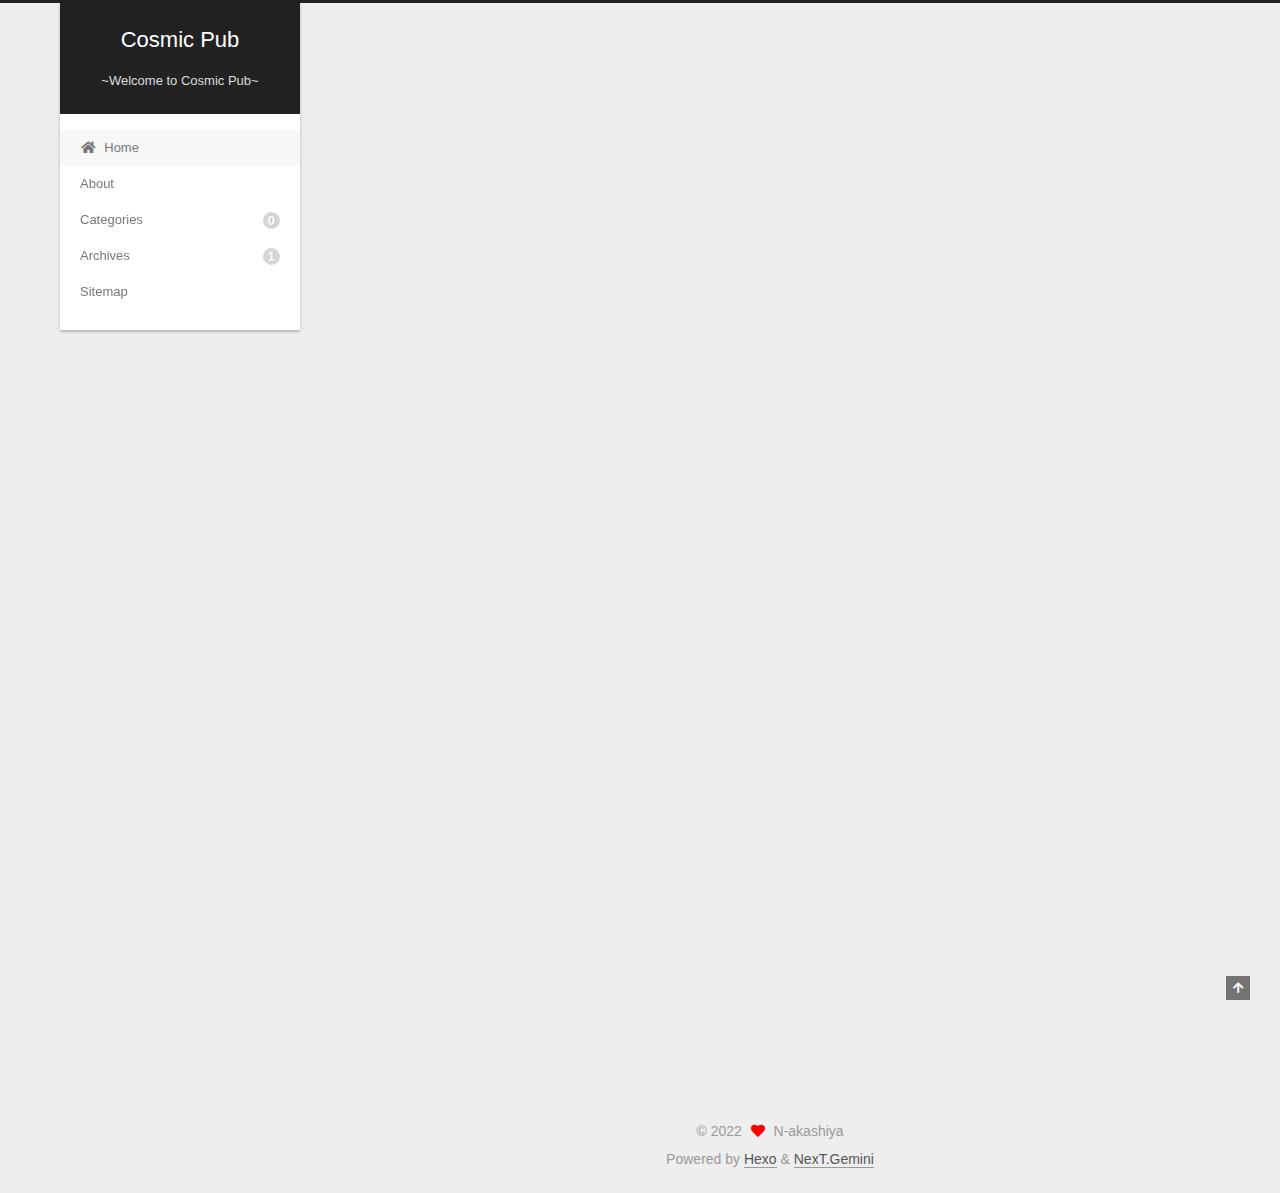
==== commit 931c8a92: "Site updated: 2022-11-15 10:44:14" ====
--- a/index.html
+++ b/index.html
@@ -166,7 +166,7 @@
     <link itemprop="mainEntityOfPage" href="http://example.com/2022/11/14/hello-world/">
 
     <span hidden itemprop="author" itemscope itemtype="http://schema.org/Person">
-      <meta itemprop="image" content="/%5Cavatar.jpg">
+      <meta itemprop="image" content="/%5Cavatar1.jpg">
       <meta itemprop="name" content="N-akashiya">
       <meta itemprop="description" content="Keep your eyes open, even when the sun is blazing">
     </span>
@@ -288,7 +288,7 @@
       <div class="site-overview-wrap sidebar-panel">
         <div class="site-author motion-element" itemprop="author" itemscope itemtype="http://schema.org/Person">
     <img class="site-author-image" itemprop="image" alt="N-akashiya"
-      src="/%5Cavatar.jpg">
+      src="/%5Cavatar1.jpg">
   <p class="site-author-name" itemprop="name">N-akashiya</p>
   <div class="site-description" itemprop="description">Keep your eyes open, even when the sun is blazing</div>
 </div>
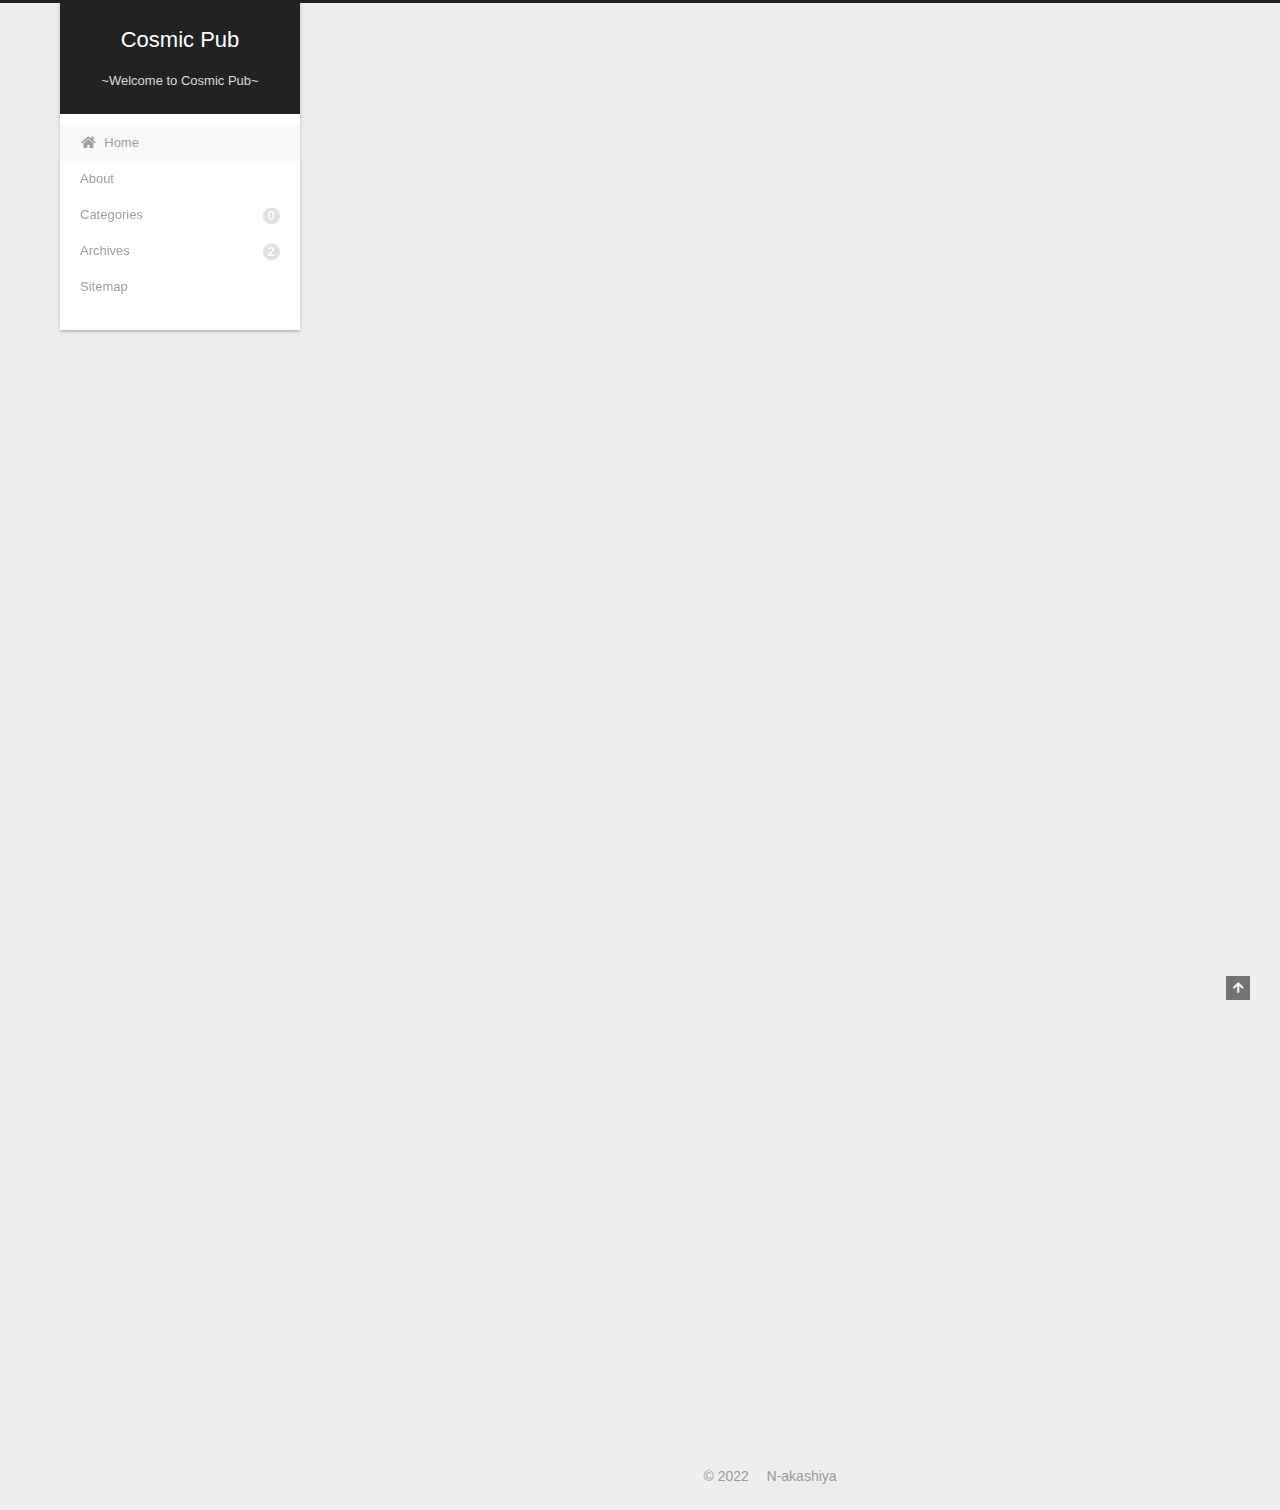
==== commit d100c2d0: "Site updated: 2022-11-15 16:40:47" ====
--- a/index.html
+++ b/index.html
@@ -128,7 +128,7 @@
   </li>
         <li class="menu-item menu-item-archives">
 
-    <a href="/archives/" rel="section"><i class="archive fa-fw"></i>Archives<span class="badge">1</span></a>
+    <a href="/archives/" rel="section"><i class="archive fa-fw"></i>Archives<span class="badge">2</span></a>
 
   </li>
         <li class="menu-item menu-item-sitemap">
@@ -163,10 +163,69 @@
   
   
   <article itemscope itemtype="http://schema.org/Article" class="post-block" lang="en">
+    <link itemprop="mainEntityOfPage" href="http://example.com/2022/11/15/My-first-blog/">
+
+    <span hidden itemprop="author" itemscope itemtype="http://schema.org/Person">
+      <meta itemprop="image" content="/images/avatar1.jpg">
+      <meta itemprop="name" content="N-akashiya">
+      <meta itemprop="description" content="Keep your eyes open, even when the sun is blazing">
+    </span>
+
+    <span hidden itemprop="publisher" itemscope itemtype="http://schema.org/Organization">
+      <meta itemprop="name" content="Cosmic Pub">
+    </span>
+      <header class="post-header">
+        <h2 class="post-title" itemprop="name headline">
+          
+            <a href="/2022/11/15/My-first-blog/" class="post-title-link" itemprop="url">My first blog</a>
+        </h2>
+
+        <div class="post-meta">
+            <span class="post-meta-item">
+              <span class="post-meta-item-icon">
+                <i class="far fa-calendar"></i>
+              </span>
+              <span class="post-meta-item-text">Posted on</span>
+              
+
+              <time title="Created: 2022-11-15 11:52:42 / Modified: 16:33:00" itemprop="dateCreated datePublished" datetime="2022-11-15T11:52:42+08:00">2022-11-15</time>
+            </span>
+
+          
+
+        </div>
+      </header>
+
+    
+    
+    
+    <div class="post-body" itemprop="articleBody">
+
+      
+          <h1 id="x3D-•ω•-x3D"><a href="#x3D-•ω•-x3D" class="headerlink" title="&#x3D;^•ω•^&#x3D;"></a>&#x3D;^•ω•^&#x3D;</h1><p>黎昱彤、2022211414、2022211314</p>
+
+      
+    </div>
+
+    
+    
+    
+      <footer class="post-footer">
+        <div class="post-eof"></div>
+      </footer>
+  </article>
+  
+  
+  
+
+      
+  
+  
+  <article itemscope itemtype="http://schema.org/Article" class="post-block" lang="en">
     <link itemprop="mainEntityOfPage" href="http://example.com/2022/11/14/hello-world/">
 
     <span hidden itemprop="author" itemscope itemtype="http://schema.org/Person">
-      <meta itemprop="image" content="/%5Cavatar1.jpg">
+      <meta itemprop="image" content="/images/avatar1.jpg">
       <meta itemprop="name" content="N-akashiya">
       <meta itemprop="description" content="Keep your eyes open, even when the sun is blazing">
     </span>
@@ -288,7 +347,7 @@
       <div class="site-overview-wrap sidebar-panel">
         <div class="site-author motion-element" itemprop="author" itemscope itemtype="http://schema.org/Person">
     <img class="site-author-image" itemprop="image" alt="N-akashiya"
-      src="/%5Cavatar1.jpg">
+      src="/images/avatar1.jpg">
   <p class="site-author-name" itemprop="name">N-akashiya</p>
   <div class="site-description" itemprop="description">Keep your eyes open, even when the sun is blazing</div>
 </div>
@@ -297,7 +356,7 @@
       <div class="site-state-item site-state-posts">
           <a href="/archives/">
         
-          <span class="site-state-item-count">1</span>
+          <span class="site-state-item-count">2</span>
           <span class="site-state-item-name">posts</span>
         </a>
       </div>
@@ -327,12 +386,10 @@
   &copy; 
   <span itemprop="copyrightYear">2022</span>
   <span class="with-love">
-    <i class="fa fa-heart"></i>
+    <i class="heart"></i>
   </span>
   <span class="author" itemprop="copyrightHolder">N-akashiya</span>
 </div>
-  <div class="powered-by">Powered by <a href="https://hexo.io/" class="theme-link" rel="noopener" target="_blank">Hexo</a> & <a href="https://theme-next.org/" class="theme-link" rel="noopener" target="_blank">NexT.Gemini</a>
-  </div>
 
         
 
--- a/css/main.css
+++ b/css/main.css
@@ -1169,7 +1169,7 @@
 }
 .links-of-author a::before,
 .links-of-author span.exturl::before {
-  background: #33e058;
+  background: #6952ff;
   border-radius: 50%;
   content: ' ';
   display: inline-block;
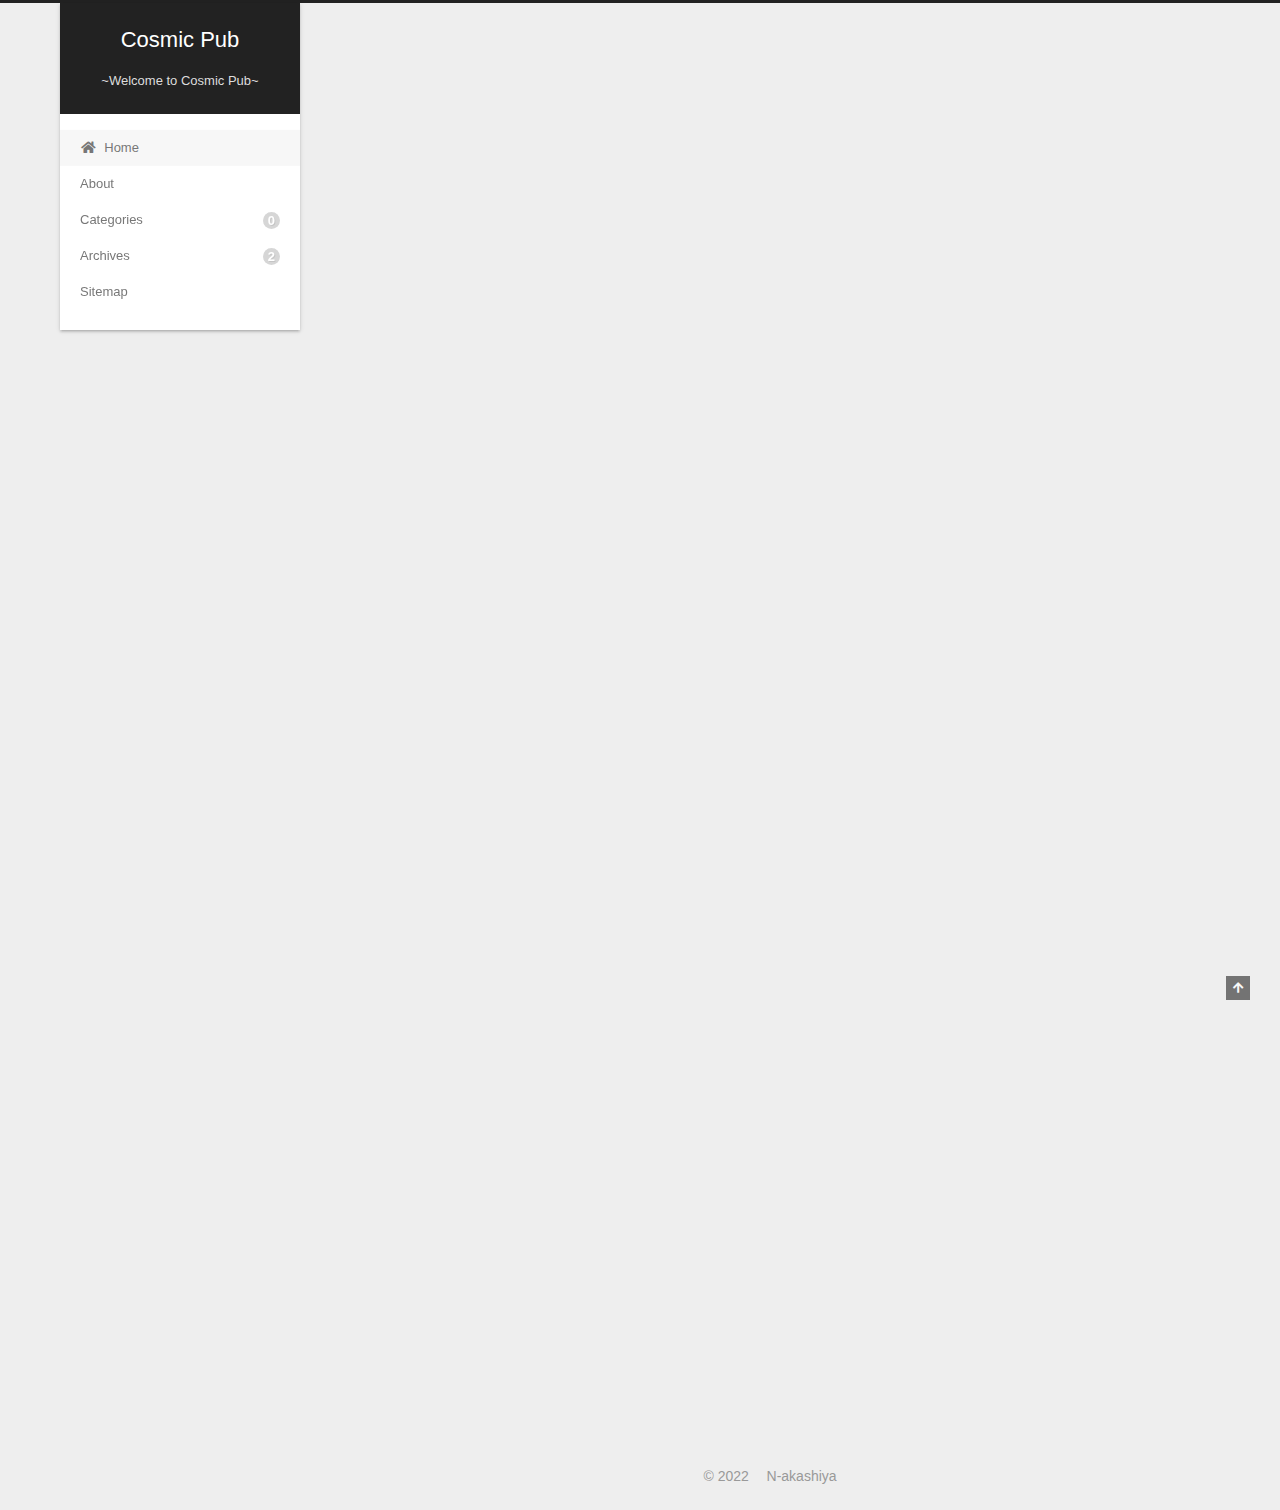
==== commit 4b4377cd: "Site updated: 2022-11-15 17:29:20" ====
--- a/index.html
+++ b/index.html
@@ -386,7 +386,7 @@
   &copy; 
   <span itemprop="copyrightYear">2022</span>
   <span class="with-love">
-    <i class="heart"></i>
+    <i class="sparkles"></i>
   </span>
   <span class="author" itemprop="copyrightHolder">N-akashiya</span>
 </div>
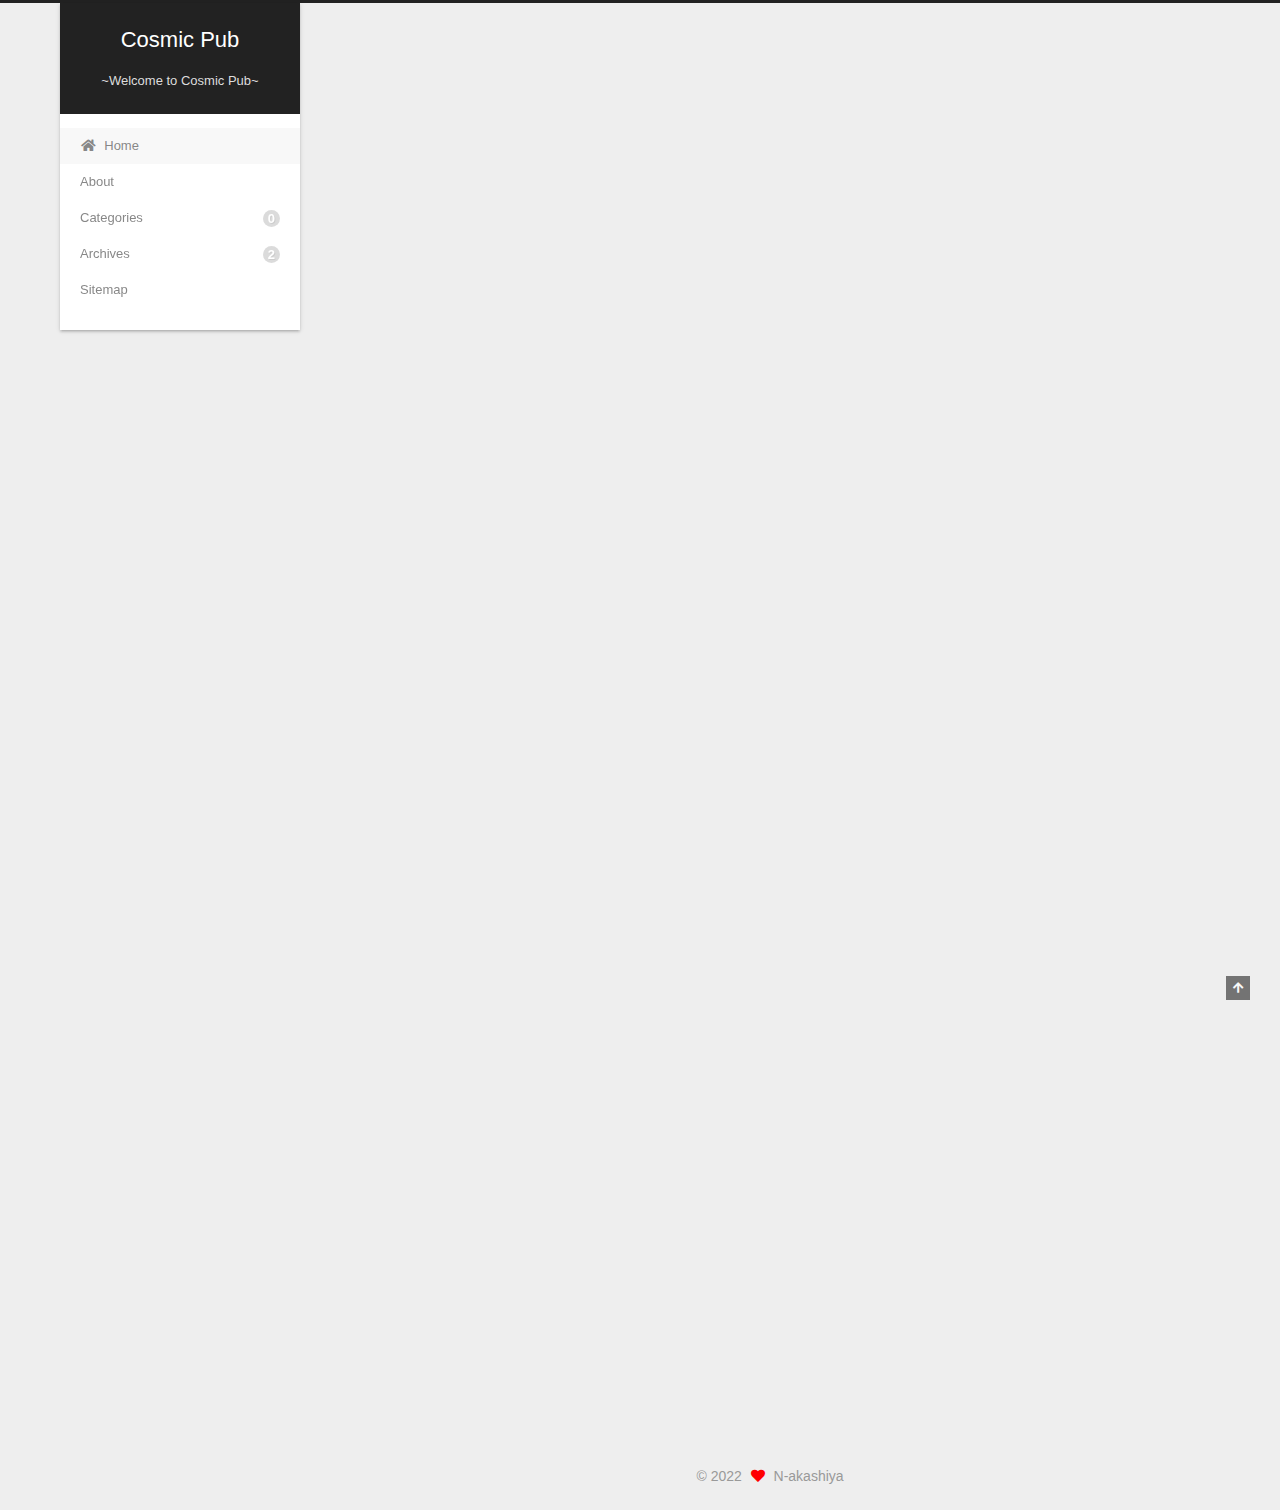
==== commit 3648321c: "Site updated: 2022-11-20 20:34:51" ====
--- a/index.html
+++ b/index.html
@@ -386,7 +386,7 @@
   &copy; 
   <span itemprop="copyrightYear">2022</span>
   <span class="with-love">
-    <i class="sparkles"></i>
+    <i class="fa fa-heart"></i>
   </span>
   <span class="author" itemprop="copyrightHolder">N-akashiya</span>
 </div>
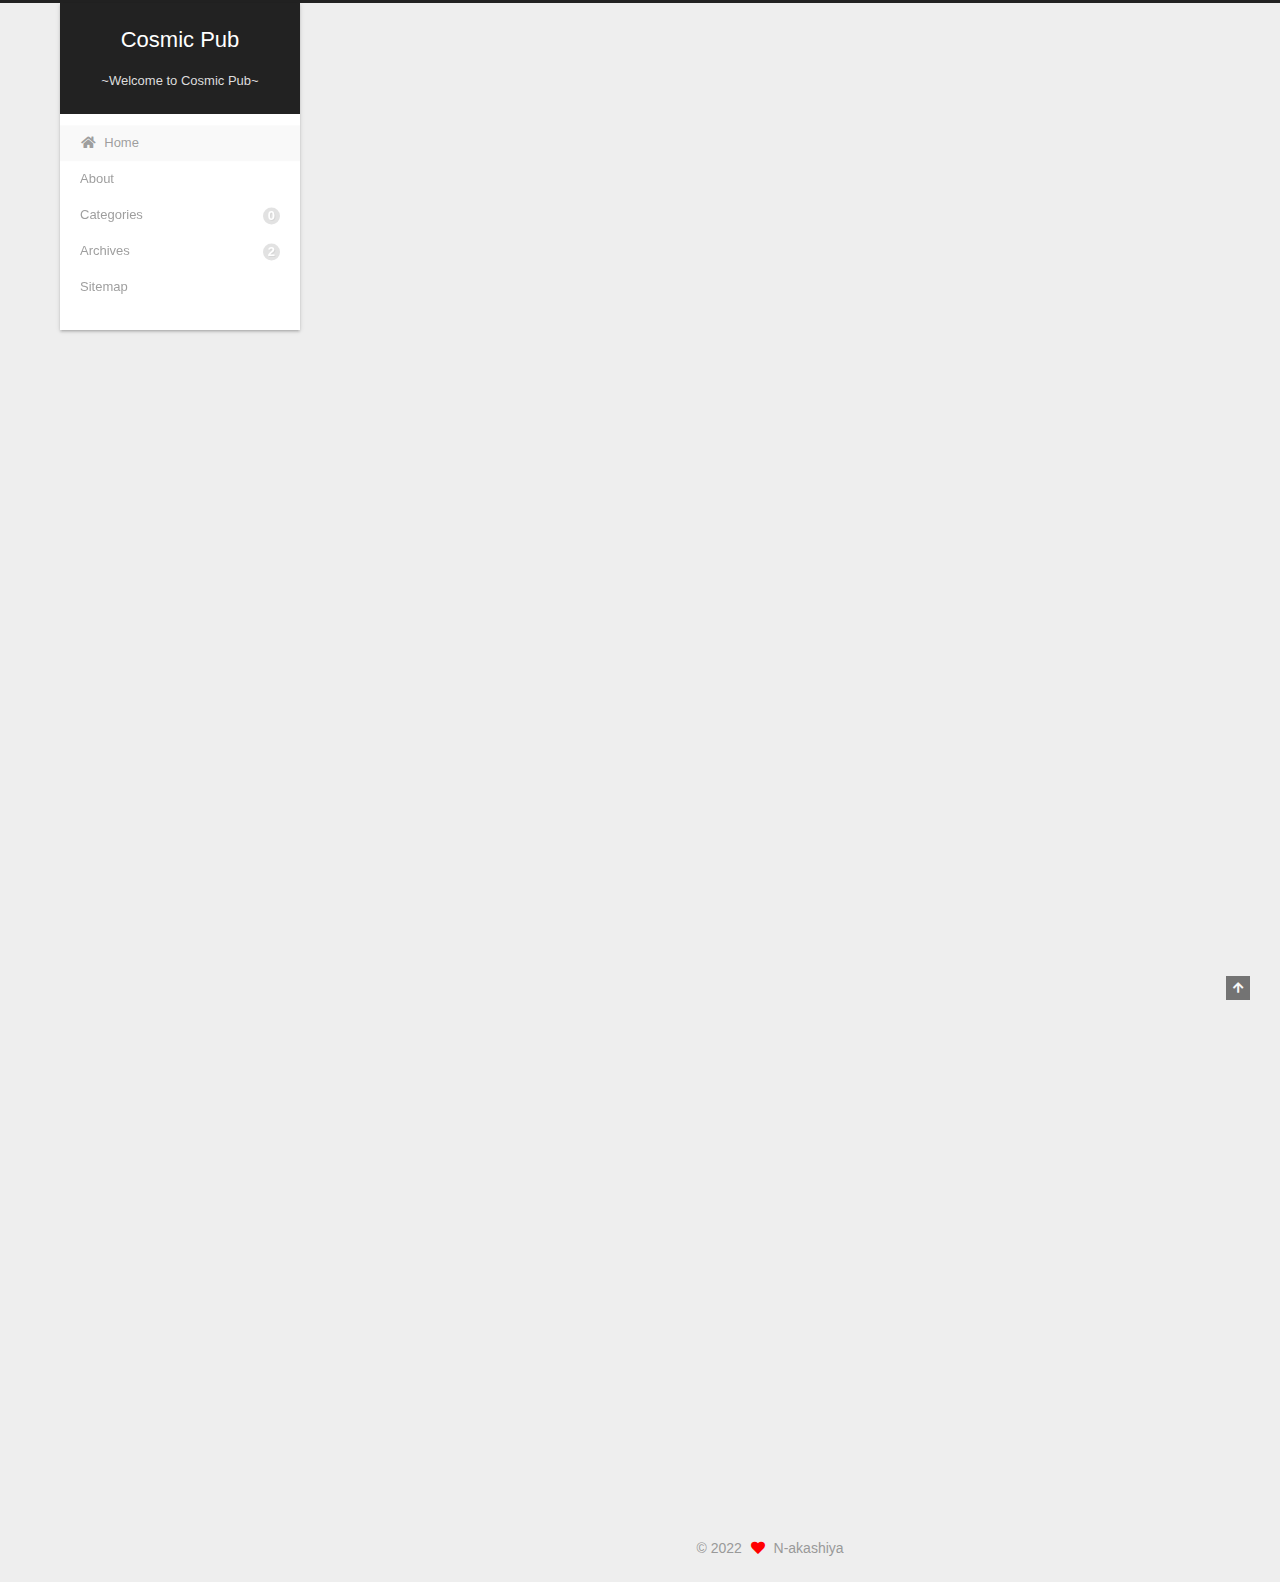
==== commit e794bd3e: "Site updated: 2022-11-21 08:33:56" ====
--- a/index.html
+++ b/index.html
@@ -186,10 +186,16 @@
                 <i class="far fa-calendar"></i>
               </span>
               <span class="post-meta-item-text">Posted on</span>
-              
-
-              <time title="Created: 2022-11-15 11:52:42 / Modified: 16:33:00" itemprop="dateCreated datePublished" datetime="2022-11-15T11:52:42+08:00">2022-11-15</time>
+
+              <time title="Created: 2022-11-15 11:52:42" itemprop="dateCreated datePublished" datetime="2022-11-15T11:52:42+08:00">2022-11-15</time>
             </span>
+              <span class="post-meta-item">
+                <span class="post-meta-item-icon">
+                  <i class="far fa-calendar-check"></i>
+                </span>
+                <span class="post-meta-item-text">Edited on</span>
+                <time title="Modified: 2022-11-21 08:30:05" itemprop="dateModified" datetime="2022-11-21T08:30:05+08:00">2022-11-21</time>
+              </span>
 
           
 
@@ -202,7 +208,7 @@
     <div class="post-body" itemprop="articleBody">
 
       
-          <h1 id="x3D-•ω•-x3D"><a href="#x3D-•ω•-x3D" class="headerlink" title="&#x3D;^•ω•^&#x3D;"></a>&#x3D;^•ω•^&#x3D;</h1><p>黎昱彤、2022211414、2022211314</p>
+          <h1 id="x3D-•ω•-x3D"><a href="#x3D-•ω•-x3D" class="headerlink" title="&#x3D;^•ω•^&#x3D;"></a>&#x3D;^•ω•^&#x3D;</h1><p>姓名：黎昱彤<br>学号：2022211414<br>班级：2022211314</p>
 
       
     </div>
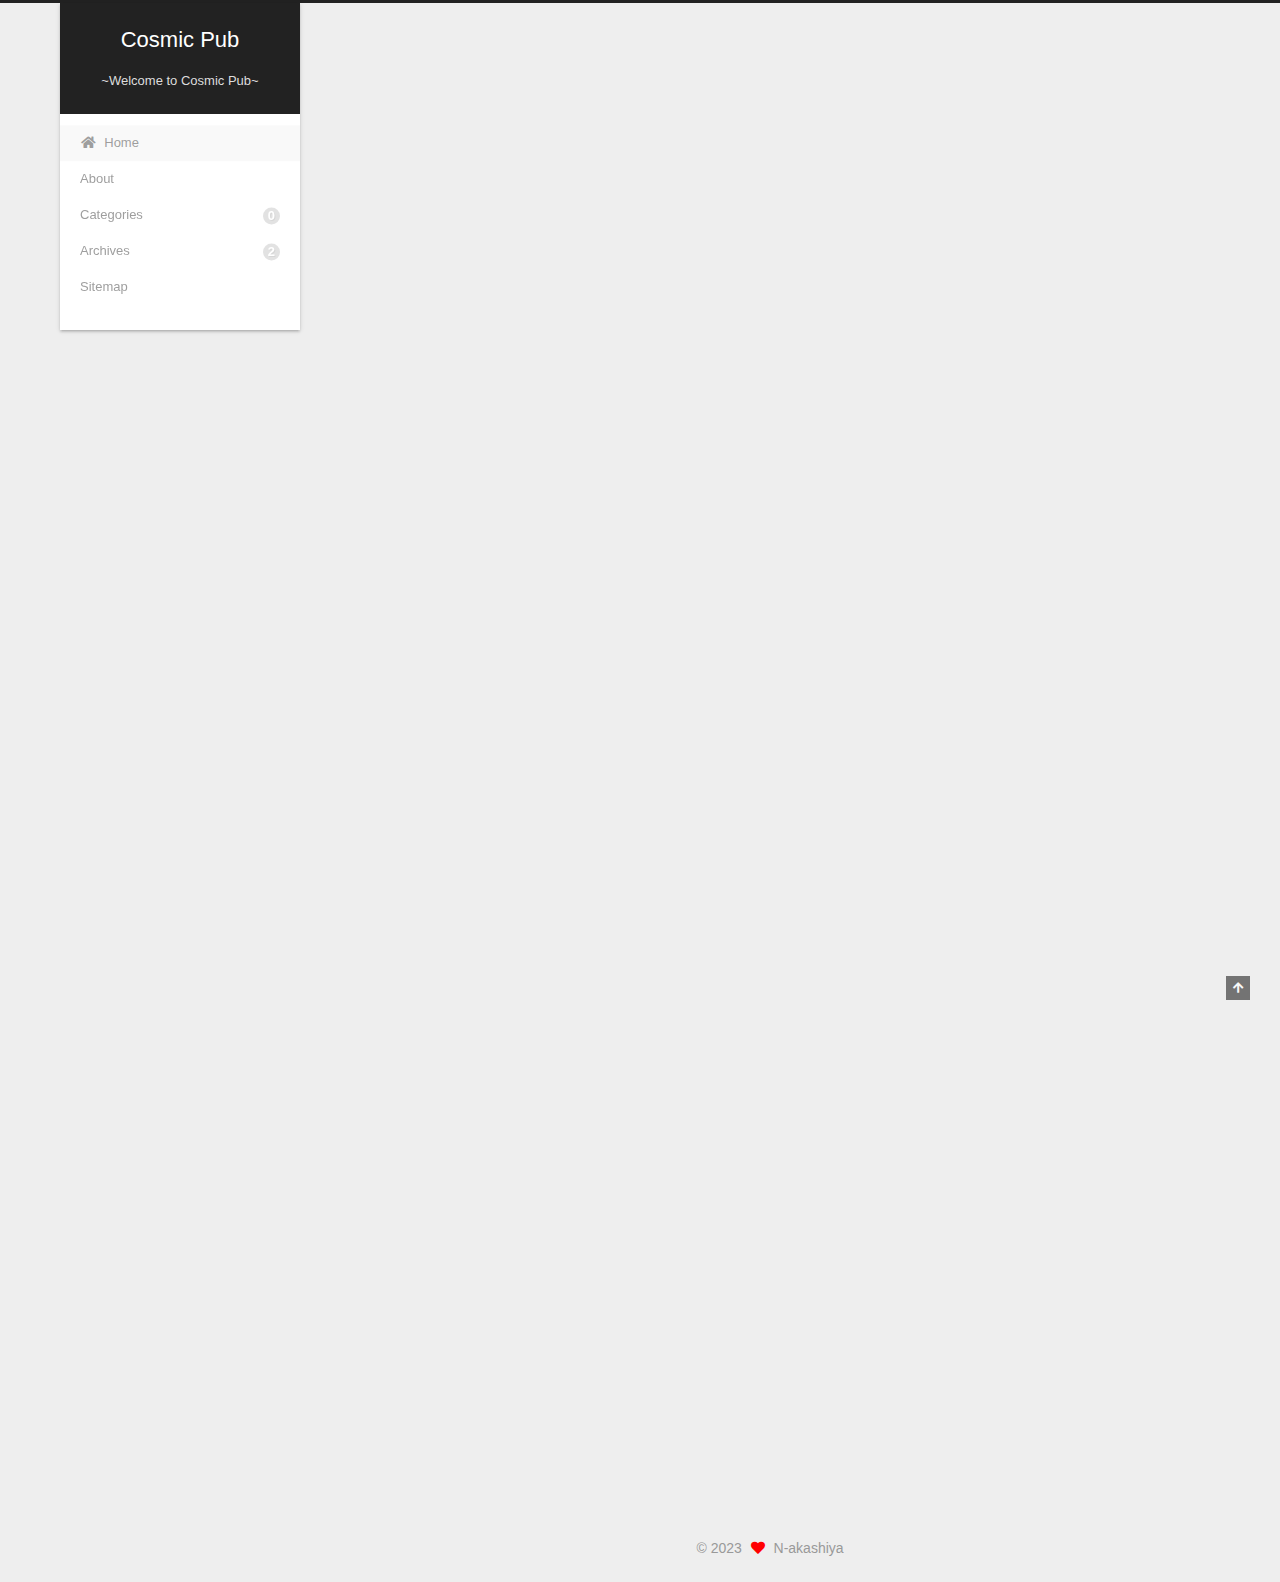
==== commit 00a74982: "Site updated: 2023-01-02 22:14:55" ====
--- a/index.html
+++ b/index.html
@@ -390,7 +390,7 @@
 <div class="copyright">
   
   &copy; 
-  <span itemprop="copyrightYear">2022</span>
+  <span itemprop="copyrightYear">2023</span>
   <span class="with-love">
     <i class="fa fa-heart"></i>
   </span>
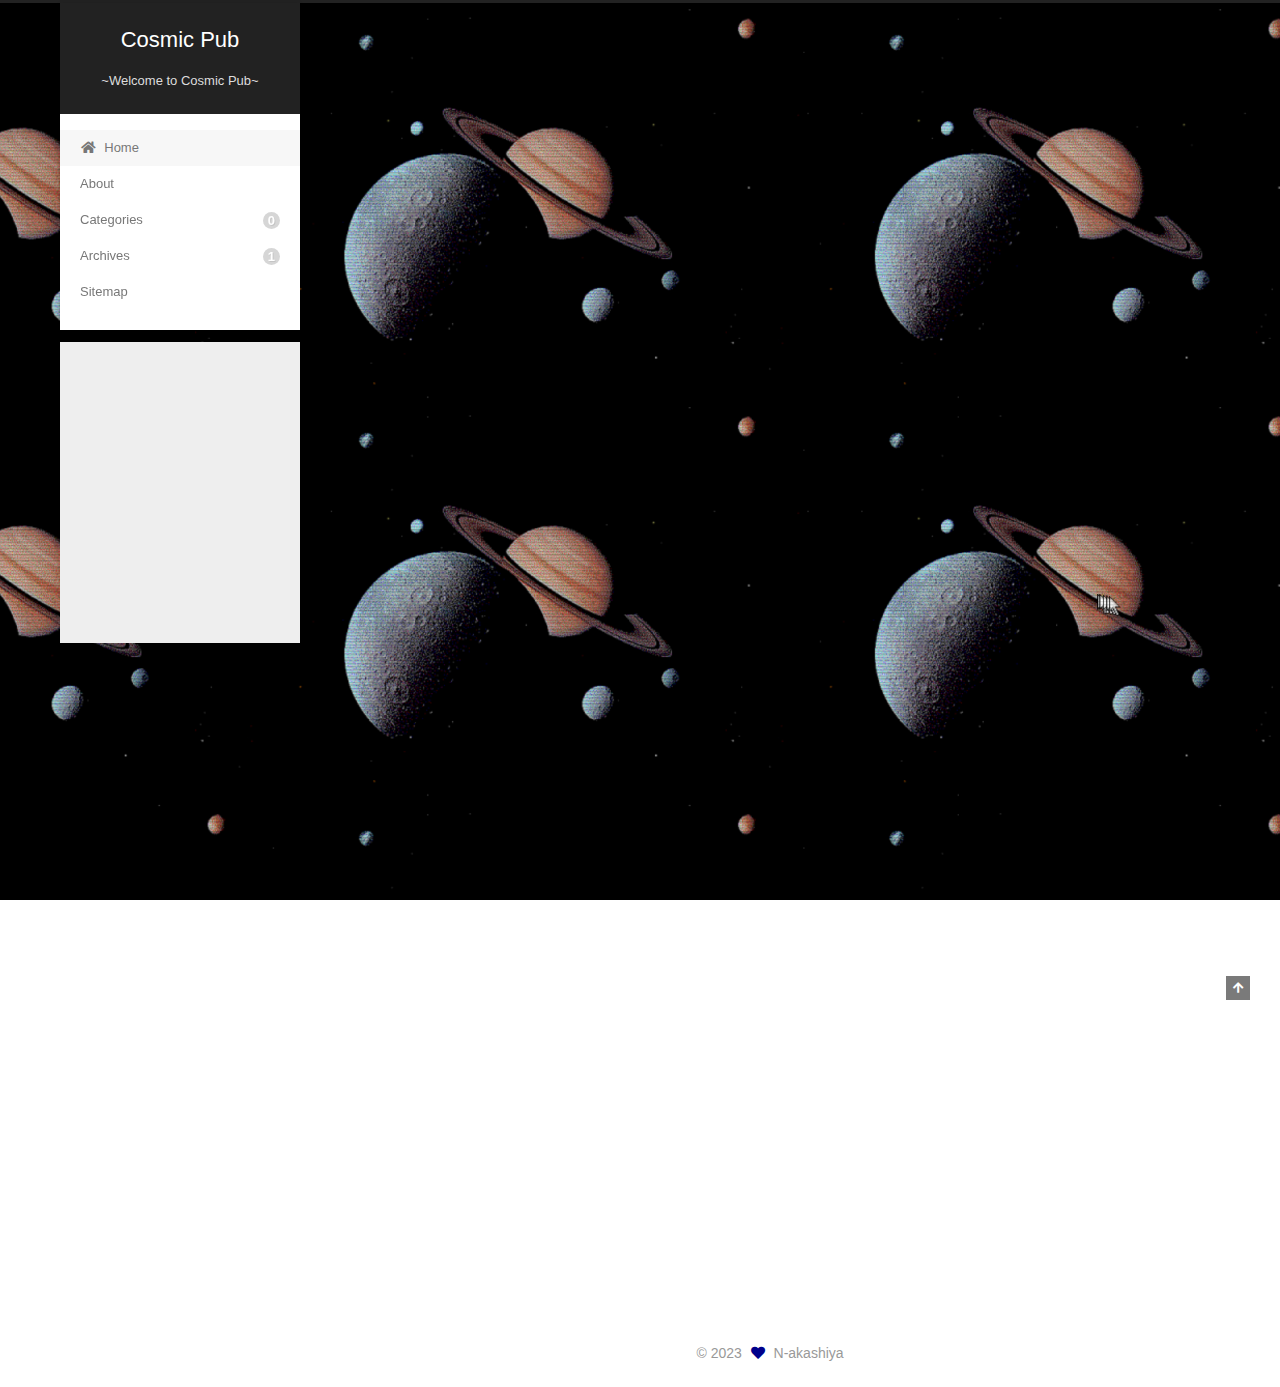
==== commit 29048a07: "Site updated: 2023-01-30 20:47:43" ====
--- a/index.html
+++ b/index.html
@@ -128,7 +128,7 @@
   </li>
         <li class="menu-item menu-item-archives">
 
-    <a href="/archives/" rel="section"><i class="archive fa-fw"></i>Archives<span class="badge">2</span></a>
+    <a href="/archives/" rel="section"><i class="archive fa-fw"></i>Archives<span class="badge">1</span></a>
 
   </li>
         <li class="menu-item menu-item-sitemap">
@@ -163,7 +163,7 @@
   
   
   <article itemscope itemtype="http://schema.org/Article" class="post-block" lang="en">
-    <link itemprop="mainEntityOfPage" href="http://example.com/2022/11/15/My-first-blog/">
+    <link itemprop="mainEntityOfPage" href="http://example.com/2022/11/14/hello-world/">
 
     <span hidden itemprop="author" itemscope itemtype="http://schema.org/Person">
       <meta itemprop="image" content="/images/avatar1.jpg">
@@ -177,7 +177,7 @@
       <header class="post-header">
         <h2 class="post-title" itemprop="name headline">
           
-            <a href="/2022/11/15/My-first-blog/" class="post-title-link" itemprop="url">My first blog</a>
+            <a href="/2022/11/14/hello-world/" class="post-title-link" itemprop="url">Hello World</a>
         </h2>
 
         <div class="post-meta">
@@ -187,73 +187,15 @@
               </span>
               <span class="post-meta-item-text">Posted on</span>
 
-              <time title="Created: 2022-11-15 11:52:42" itemprop="dateCreated datePublished" datetime="2022-11-15T11:52:42+08:00">2022-11-15</time>
+              <time title="Created: 2022-11-14 16:41:25" itemprop="dateCreated datePublished" datetime="2022-11-14T16:41:25+08:00">2022-11-14</time>
             </span>
               <span class="post-meta-item">
                 <span class="post-meta-item-icon">
                   <i class="far fa-calendar-check"></i>
                 </span>
                 <span class="post-meta-item-text">Edited on</span>
-                <time title="Modified: 2022-11-21 08:30:05" itemprop="dateModified" datetime="2022-11-21T08:30:05+08:00">2022-11-21</time>
+                <time title="Modified: 2023-01-30 15:46:55" itemprop="dateModified" datetime="2023-01-30T15:46:55+08:00">2023-01-30</time>
               </span>
-
-          
-
-        </div>
-      </header>
-
-    
-    
-    
-    <div class="post-body" itemprop="articleBody">
-
-      
-          <h1 id="x3D-•ω•-x3D"><a href="#x3D-•ω•-x3D" class="headerlink" title="&#x3D;^•ω•^&#x3D;"></a>&#x3D;^•ω•^&#x3D;</h1><p>姓名：黎昱彤<br>学号：2022211414<br>班级：2022211314</p>
-
-      
-    </div>
-
-    
-    
-    
-      <footer class="post-footer">
-        <div class="post-eof"></div>
-      </footer>
-  </article>
-  
-  
-  
-
-      
-  
-  
-  <article itemscope itemtype="http://schema.org/Article" class="post-block" lang="en">
-    <link itemprop="mainEntityOfPage" href="http://example.com/2022/11/14/hello-world/">
-
-    <span hidden itemprop="author" itemscope itemtype="http://schema.org/Person">
-      <meta itemprop="image" content="/images/avatar1.jpg">
-      <meta itemprop="name" content="N-akashiya">
-      <meta itemprop="description" content="Keep your eyes open, even when the sun is blazing">
-    </span>
-
-    <span hidden itemprop="publisher" itemscope itemtype="http://schema.org/Organization">
-      <meta itemprop="name" content="Cosmic Pub">
-    </span>
-      <header class="post-header">
-        <h2 class="post-title" itemprop="name headline">
-          
-            <a href="/2022/11/14/hello-world/" class="post-title-link" itemprop="url">Hello World</a>
-        </h2>
-
-        <div class="post-meta">
-            <span class="post-meta-item">
-              <span class="post-meta-item-icon">
-                <i class="far fa-calendar"></i>
-              </span>
-              <span class="post-meta-item-text">Posted on</span>
-
-              <time title="Created: 2022-11-14 16:41:25" itemprop="dateCreated datePublished" datetime="2022-11-14T16:41:25+08:00">2022-11-14</time>
-            </span>
 
           
 
@@ -279,7 +221,9 @@
 <h3 id="Deploy-to-remote-sites"><a href="#Deploy-to-remote-sites" class="headerlink" title="Deploy to remote sites"></a>Deploy to remote sites</h3><figure class="highlight bash"><table><tr><td class="gutter"><pre><span class="line">1</span><br></pre></td><td class="code"><pre><span class="line">$ hexo deploy</span><br></pre></td></tr></table></figure>
 
 <p>More info: <a target="_blank" rel="noopener" href="https://hexo.io/docs/one-command-deployment.html">Deployment</a></p>
-
+<hr>
+<p><em>This is default but it’s literally my first blog!</em><br><em>so I’m not gonna delete it</em>   </p>
+<h1 id="x3D-•ω•-x3D"><a href="#x3D-•ω•-x3D" class="headerlink" title="&#x3D;^•ω•^&#x3D;"></a>&#x3D;^•ω•^&#x3D;</h1>
       
     </div>
 
@@ -362,7 +306,7 @@
       <div class="site-state-item site-state-posts">
           <a href="/archives/">
         
-          <span class="site-state-item-count">2</span>
+          <span class="site-state-item-count">1</span>
           <span class="site-state-item-name">posts</span>
         </a>
       </div>
--- a/css/main.css
+++ b/css/main.css
@@ -1169,7 +1169,7 @@
 }
 .links-of-author a::before,
 .links-of-author span.exturl::before {
-  background: #6952ff;
+  background: #063bec;
   border-radius: 50%;
   content: ' ';
   display: inline-block;
@@ -1412,9 +1412,10 @@
   width: 100%;
 }
 .with-love {
-  color: #ff0000;
+  color: #00008b;
   display: inline-block;
   margin: 0 5px;
+  animation: iconAnimate 1.33s ease-in-out infinite;
 }
 .powered-by,
 .theme-info {
@@ -2553,3 +2554,14 @@
     margin: 8px 0 0;
   }
 }
+body {
+  background: url("/images/bgp.png");
+  background-repeat: no-repeat;
+  background-attachment: fixed;
+  background-position: 50% 50%;
+  background-size: cover;
+  -webkit-background-size: cover;
+  -o-background-size: cover;
+  -moz-background-size: cover;
+  -ms-background-size: cover;
+}
